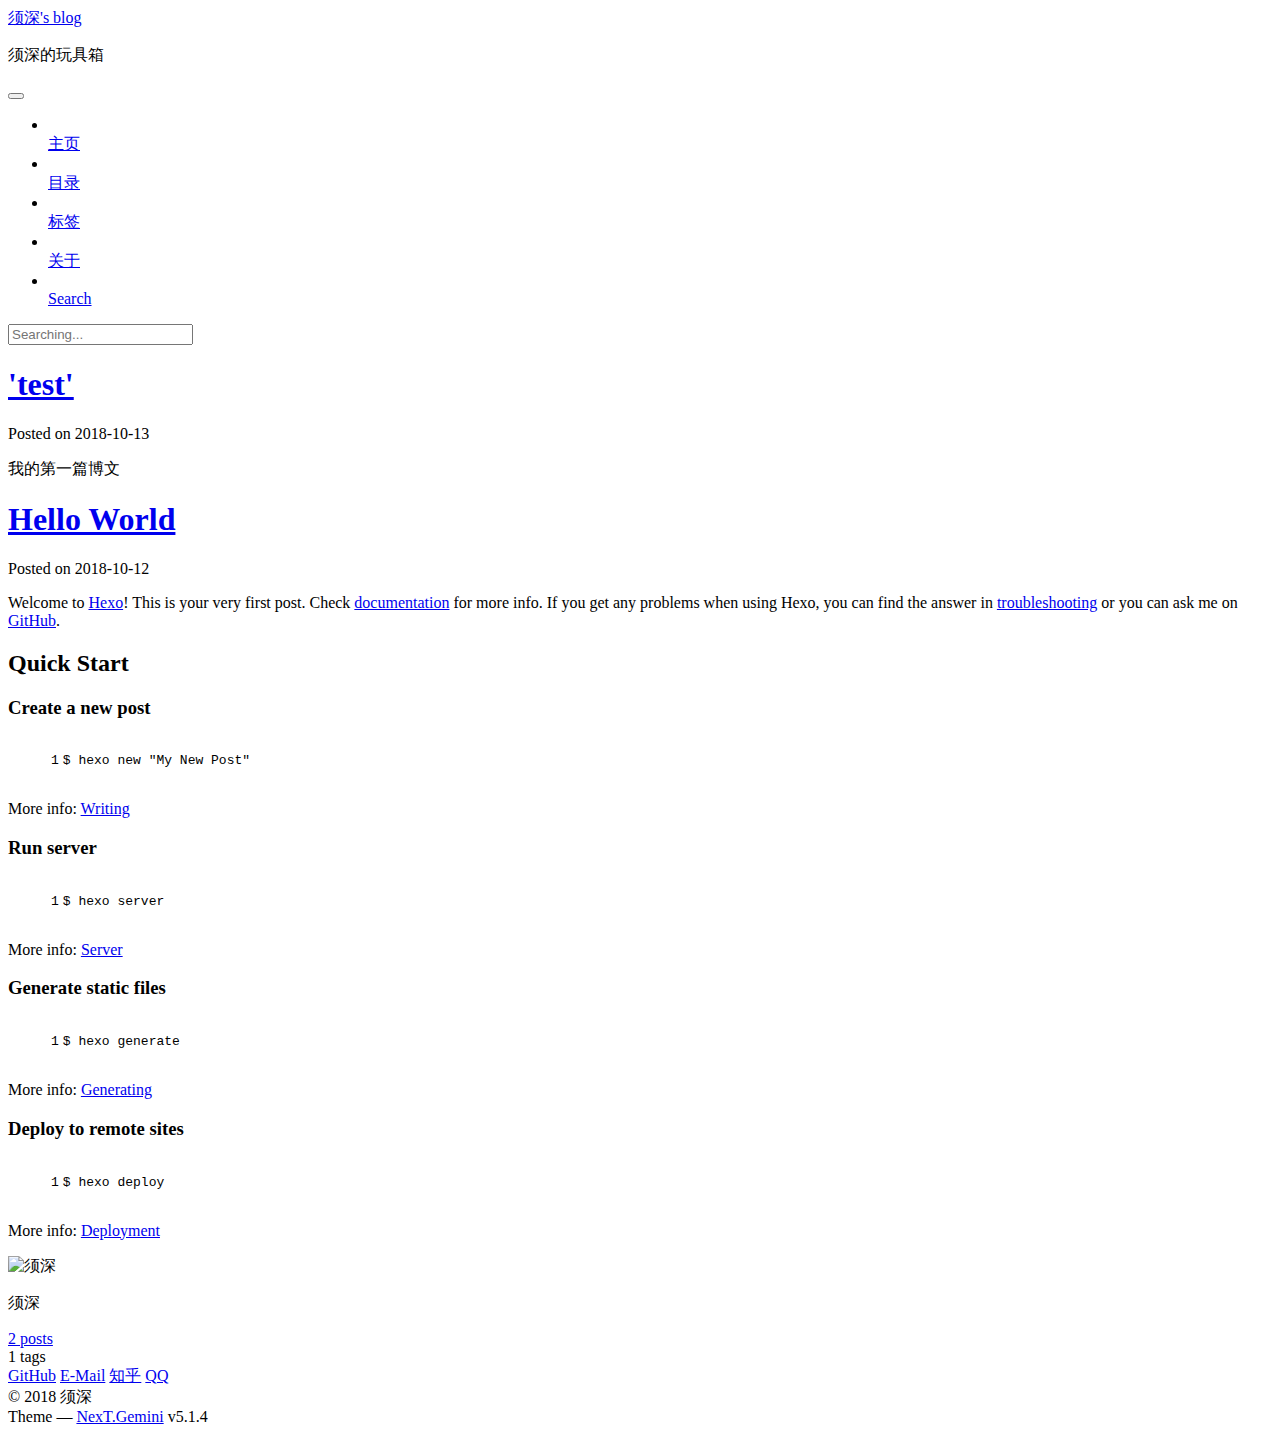
==== index.html @ 836e2ad8 "Site updated: 2018-10-13 18:03:42" ====
<!DOCTYPE html>



  


<html class="theme-next gemini use-motion" lang="">
<head>
  <meta charset="UTF-8"/>
<meta http-equiv="X-UA-Compatible" content="IE=edge" />
<meta name="viewport" content="width=device-width, initial-scale=1, maximum-scale=1"/>
<meta name="theme-color" content="#222">









<meta http-equiv="Cache-Control" content="no-transform" />
<meta http-equiv="Cache-Control" content="no-siteapp" />
















  
  
  <link href=":/xushen's blog/lib/fancybox/source/jquery.fancybox.css?v=2.1.5" rel="stylesheet" type="text/css" />







<link href=":/xushen's blog/lib/font-awesome/css/font-awesome.min.css?v=4.6.2" rel="stylesheet" type="text/css" />

<link href=":/xushen's blog/css/main.css?v=5.1.4" rel="stylesheet" type="text/css" />


  <link rel="apple-touch-icon" sizes="180x180" href=":/xushen's blog/images/apple-touch-icon-next.png?v=5.1.4">


  <link rel="icon" type="image/png" sizes="32x32" href=":/xushen's blog/images/favicon-32x32-next.png?v=5.1.4">


  <link rel="icon" type="image/png" sizes="16x16" href=":/xushen's blog/images/favicon-16x16-next.png?v=5.1.4">


  <link rel="mask-icon" href=":/xushen's blog/images/logo.svg?v=5.1.4" color="#222">





  <meta name="keywords" content="Hexo, NexT" />










<meta property="og:type" content="website">
<meta property="og:title" content="须深&#39;s blog">
<meta property="og:url" content="http://yoursite.com/index.html">
<meta property="og:site_name" content="须深&#39;s blog">
<meta property="og:locale" content="default">
<meta name="twitter:card" content="summary">
<meta name="twitter:title" content="须深&#39;s blog">



<script type="text/javascript" id="hexo.configurations">
  var NexT = window.NexT || {};
  var CONFIG = {
    root: ':/xushen's blog/',
    scheme: 'Gemini',
    version: '5.1.4',
    sidebar: {"position":"left","display":"post","offset":12,"b2t":false,"scrollpercent":false,"onmobile":false},
    fancybox: true,
    tabs: true,
    motion: {"enable":true,"async":false,"transition":{"post_block":"fadeIn","post_header":"slideDownIn","post_body":"slideDownIn","coll_header":"slideLeftIn","sidebar":"slideUpIn"}},
    duoshuo: {
      userId: '0',
      author: 'Author'
    },
    algolia: {
      applicationID: '',
      apiKey: '',
      indexName: '',
      hits: {"per_page":10},
      labels: {"input_placeholder":"Search for Posts","hits_empty":"We didn't find any results for the search: ${query}","hits_stats":"${hits} results found in ${time} ms"}
    }
  };
</script>



  <link rel="canonical" href="http://yoursite.com/"/>





  <title>须深's blog</title>
  








</head>

<body itemscope itemtype="http://schema.org/WebPage" lang="default">

  
  
    
  

  <div class="container sidebar-position-left 
  page-home">
    <div class="headband"></div>

    <header id="header" class="header" itemscope itemtype="http://schema.org/WPHeader">
      <div class="header-inner"><div class="site-brand-wrapper">
  <div class="site-meta ">
    

    <div class="custom-logo-site-title">
      <a href=":/xushen's blog/"  class="brand" rel="start">
        <span class="logo-line-before"><i></i></span>
        <span class="site-title">须深's blog</span>
        <span class="logo-line-after"><i></i></span>
      </a>
    </div>
      
        <p class="site-subtitle">须深的玩具箱</p>
      
  </div>

  <div class="site-nav-toggle">
    <button>
      <span class="btn-bar"></span>
      <span class="btn-bar"></span>
      <span class="btn-bar"></span>
    </button>
  </div>
</div>

<nav class="site-nav">
  

  
    <ul id="menu" class="menu">
      
        
        <li class="menu-item menu-item-主页">
          <a href=":/xushen's blog/" rel="section">
            
              <i class="menu-item-icon fa fa-fw fa-home"></i> <br />
            
            主页
          </a>
        </li>
      
        
        <li class="menu-item menu-item-目录">
          <a href=":/xushen's blog/categories/" rel="section">
            
              <i class="menu-item-icon fa fa-fw fa-th"></i> <br />
            
            目录
          </a>
        </li>
      
        
        <li class="menu-item menu-item-标签">
          <a href=":/xushen's blog/tags/" rel="section">
            
              <i class="menu-item-icon fa fa-fw fa-tags"></i> <br />
            
            标签
          </a>
        </li>
      
        
        <li class="menu-item menu-item-关于">
          <a href=":/xushen's blog/about/" rel="section">
            
              <i class="menu-item-icon fa fa-fw fa-user"></i> <br />
            
            关于
          </a>
        </li>
      

      
        <li class="menu-item menu-item-search">
          
            <a href="javascript:;" class="popup-trigger">
          
            
              <i class="menu-item-icon fa fa-search fa-fw"></i> <br />
            
            Search
          </a>
        </li>
      
    </ul>
  

  
    <div class="site-search">
      
  <div class="popup search-popup local-search-popup">
  <div class="local-search-header clearfix">
    <span class="search-icon">
      <i class="fa fa-search"></i>
    </span>
    <span class="popup-btn-close">
      <i class="fa fa-times-circle"></i>
    </span>
    <div class="local-search-input-wrapper">
      <input autocomplete="off"
             placeholder="Searching..." spellcheck="false"
             type="text" id="local-search-input">
    </div>
  </div>
  <div id="local-search-result"></div>
</div>



    </div>
  
</nav>



 </div>
    </header>

    <main id="main" class="main">
      <div class="main-inner">
        <div class="content-wrap">
          <div id="content" class="content">
            
  <section id="posts" class="posts-expand">
    
      

  

  
  
  

  <article class="post post-type-normal" itemscope itemtype="http://schema.org/Article">
  
  
  
  <div class="post-block">
    <link itemprop="mainEntityOfPage" href="http://yoursite.com:/xushen's blog/2018/10/13/test/">

    <span hidden itemprop="author" itemscope itemtype="http://schema.org/Person">
      <meta itemprop="name" content="须深">
      <meta itemprop="description" content="">
      <meta itemprop="image" content=":/xushen's blog/images/xushen.jpg">
    </span>

    <span hidden itemprop="publisher" itemscope itemtype="http://schema.org/Organization">
      <meta itemprop="name" content="须深's blog">
    </span>

    
      <header class="post-header">

        
        
          <h1 class="post-title" itemprop="name headline">
                
                <a class="post-title-link" href=":/xushen's blog/2018/10/13/test/" itemprop="url">'test'</a></h1>
        

        <div class="post-meta">
          <span class="post-time">
            
              <span class="post-meta-item-icon">
                <i class="fa fa-calendar-o"></i>
              </span>
              
                <span class="post-meta-item-text">Posted on</span>
              
              <time title="Post created" itemprop="dateCreated datePublished" datetime="2018-10-13T17:13:01+08:00">
                2018-10-13
              </time>
            

            

            
          </span>

          

          
            
          

          
          

          

          

          

        </div>
      </header>
    

    
    
    
    <div class="post-body" itemprop="articleBody">

      
      

      
        
          
            <p>   我的第一篇博文</p>

          
        
      
    </div>
    
    
    

    

    

    

    <footer class="post-footer">
      

      

      

      
      
        <div class="post-eof"></div>
      
    </footer>
  </div>
  
  
  
  </article>


    
      

  

  
  
  

  <article class="post post-type-normal" itemscope itemtype="http://schema.org/Article">
  
  
  
  <div class="post-block">
    <link itemprop="mainEntityOfPage" href="http://yoursite.com:/xushen's blog/2018/10/12/hello-world/">

    <span hidden itemprop="author" itemscope itemtype="http://schema.org/Person">
      <meta itemprop="name" content="须深">
      <meta itemprop="description" content="">
      <meta itemprop="image" content=":/xushen's blog/images/xushen.jpg">
    </span>

    <span hidden itemprop="publisher" itemscope itemtype="http://schema.org/Organization">
      <meta itemprop="name" content="须深's blog">
    </span>

    
      <header class="post-header">

        
        
          <h1 class="post-title" itemprop="name headline">
                
                <a class="post-title-link" href=":/xushen's blog/2018/10/12/hello-world/" itemprop="url">Hello World</a></h1>
        

        <div class="post-meta">
          <span class="post-time">
            
              <span class="post-meta-item-icon">
                <i class="fa fa-calendar-o"></i>
              </span>
              
                <span class="post-meta-item-text">Posted on</span>
              
              <time title="Post created" itemprop="dateCreated datePublished" datetime="2018-10-12T22:25:03+08:00">
                2018-10-12
              </time>
            

            

            
          </span>

          

          
            
          

          
          

          

          

          

        </div>
      </header>
    

    
    
    
    <div class="post-body" itemprop="articleBody">

      
      

      
        
          
            <p>Welcome to <a href="https://hexo.io/" target="_blank" rel="noopener">Hexo</a>! This is your very first post. Check <a href="https://hexo.io/docs/" target="_blank" rel="noopener">documentation</a> for more info. If you get any problems when using Hexo, you can find the answer in <a href="https://hexo.io/docs/troubleshooting.html" target="_blank" rel="noopener">troubleshooting</a> or you can ask me on <a href="https://github.com/hexojs/hexo/issues" target="_blank" rel="noopener">GitHub</a>.</p>
<h2 id="Quick-Start"><a href="#Quick-Start" class="headerlink" title="Quick Start"></a>Quick Start</h2><h3 id="Create-a-new-post"><a href="#Create-a-new-post" class="headerlink" title="Create a new post"></a>Create a new post</h3><figure class="highlight bash"><table><tr><td class="gutter"><pre><span class="line">1</span><br></pre></td><td class="code"><pre><span class="line">$ hexo new <span class="string">"My New Post"</span></span><br></pre></td></tr></table></figure>
<p>More info: <a href="https://hexo.io/docs/writing.html" target="_blank" rel="noopener">Writing</a></p>
<h3 id="Run-server"><a href="#Run-server" class="headerlink" title="Run server"></a>Run server</h3><figure class="highlight bash"><table><tr><td class="gutter"><pre><span class="line">1</span><br></pre></td><td class="code"><pre><span class="line">$ hexo server</span><br></pre></td></tr></table></figure>
<p>More info: <a href="https://hexo.io/docs/server.html" target="_blank" rel="noopener">Server</a></p>
<h3 id="Generate-static-files"><a href="#Generate-static-files" class="headerlink" title="Generate static files"></a>Generate static files</h3><figure class="highlight bash"><table><tr><td class="gutter"><pre><span class="line">1</span><br></pre></td><td class="code"><pre><span class="line">$ hexo generate</span><br></pre></td></tr></table></figure>
<p>More info: <a href="https://hexo.io/docs/generating.html" target="_blank" rel="noopener">Generating</a></p>
<h3 id="Deploy-to-remote-sites"><a href="#Deploy-to-remote-sites" class="headerlink" title="Deploy to remote sites"></a>Deploy to remote sites</h3><figure class="highlight bash"><table><tr><td class="gutter"><pre><span class="line">1</span><br></pre></td><td class="code"><pre><span class="line">$ hexo deploy</span><br></pre></td></tr></table></figure>
<p>More info: <a href="https://hexo.io/docs/deployment.html" target="_blank" rel="noopener">Deployment</a></p>

          
        
      
    </div>
    
    
    

    

    

    

    <footer class="post-footer">
      

      

      

      
      
        <div class="post-eof"></div>
      
    </footer>
  </div>
  
  
  
  </article>


    
  </section>

  


          </div>
          


          

        </div>
        
          
  
  <div class="sidebar-toggle">
    <div class="sidebar-toggle-line-wrap">
      <span class="sidebar-toggle-line sidebar-toggle-line-first"></span>
      <span class="sidebar-toggle-line sidebar-toggle-line-middle"></span>
      <span class="sidebar-toggle-line sidebar-toggle-line-last"></span>
    </div>
  </div>

  <aside id="sidebar" class="sidebar">
    
    <div class="sidebar-inner">

      

      

      <section class="site-overview-wrap sidebar-panel sidebar-panel-active">
        <div class="site-overview">
          <div class="site-author motion-element" itemprop="author" itemscope itemtype="http://schema.org/Person">
            
              <img class="site-author-image" itemprop="image"
                src=":/xushen's blog/images/xushen.jpg"
                alt="须深" />
            
              <p class="site-author-name" itemprop="name">须深</p>
              <p class="site-description motion-element" itemprop="description"></p>
          </div>

          <nav class="site-state motion-element">

            
              <div class="site-state-item site-state-posts">
              
                <a href=":/xushen's blog/archives">
              
                  <span class="site-state-item-count">2</span>
                  <span class="site-state-item-name">posts</span>
                </a>
              </div>
            

            

            
              
              
              <div class="site-state-item site-state-tags">
                
                  <span class="site-state-item-count">1</span>
                  <span class="site-state-item-name">tags</span>
                
              </div>
            

          </nav>

          

          
            <div class="links-of-author motion-element">
                
                  <span class="links-of-author-item">
                    <a href="https://github.com/xushen7squ" target="_blank" title="GitHub">
                      
                        <i class="fa fa-fw fa-github"></i>GitHub</a>
                  </span>
                
                  <span class="links-of-author-item">
                    <a href="mailto:xushen0425@outlook.com" target="_blank" title="E-Mail">
                      
                        <i class="fa fa-fw fa-envelope"></i>E-Mail</a>
                  </span>
                
                  <span class="links-of-author-item">
                    <a href="https://www.zhihu.com" target="_blank" title="知乎">
                      
                        <i class="fa fa-fw fa-globe"></i>知乎</a>
                  </span>
                
                  <span class="links-of-author-item">
                    <a href="undefined" target="_blank" title="QQ">
                      
                        <i class="fa fa-fw fa-globe"></i>QQ</a>
                  </span>
                
            </div>
          

          
          

          
          

          

        </div>
      </section>

      

      

    </div>
  </aside>


        
      </div>
    </main>

    <footer id="footer" class="footer">
      <div class="footer-inner">
        <div class="copyright">&copy; <span itemprop="copyrightYear">2018</span>
  <span class="with-love">
    <i class="fa fa-user"></i>
  </span>
  <span class="author" itemprop="copyrightHolder">须深</span>

  
</div>






  <div class="theme-info">Theme &mdash; <a class="theme-link" target="_blank" href="https://github.com/iissnan/hexo-theme-next">NexT.Gemini</a> v5.1.4</div>




        







        
      </div>
    </footer>

    
      <div class="back-to-top">
        <i class="fa fa-arrow-up"></i>
        
      </div>
    

    

  </div>

  

<script type="text/javascript">
  if (Object.prototype.toString.call(window.Promise) !== '[object Function]') {
    window.Promise = null;
  }
</script>









  












  
  
    <script type="text/javascript" src=":/xushen's blog/lib/jquery/index.js?v=2.1.3"></script>
  

  
  
    <script type="text/javascript" src=":/xushen's blog/lib/fastclick/lib/fastclick.min.js?v=1.0.6"></script>
  

  
  
    <script type="text/javascript" src=":/xushen's blog/lib/jquery_lazyload/jquery.lazyload.js?v=1.9.7"></script>
  

  
  
    <script type="text/javascript" src=":/xushen's blog/lib/velocity/velocity.min.js?v=1.2.1"></script>
  

  
  
    <script type="text/javascript" src=":/xushen's blog/lib/velocity/velocity.ui.min.js?v=1.2.1"></script>
  

  
  
    <script type="text/javascript" src=":/xushen's blog/lib/fancybox/source/jquery.fancybox.pack.js?v=2.1.5"></script>
  


  


  <script type="text/javascript" src=":/xushen's blog/js/src/utils.js?v=5.1.4"></script>

  <script type="text/javascript" src=":/xushen's blog/js/src/motion.js?v=5.1.4"></script>



  
  


  <script type="text/javascript" src=":/xushen's blog/js/src/affix.js?v=5.1.4"></script>

  <script type="text/javascript" src=":/xushen's blog/js/src/schemes/pisces.js?v=5.1.4"></script>



  

  


  <script type="text/javascript" src=":/xushen's blog/js/src/bootstrap.js?v=5.1.4"></script>



  


  




	





  





  







<!-- LOCAL: You can save these files to your site and update links -->
    
        
        <link rel="stylesheet" href="https://aimingoo.github.io/gitmint/style/default.css">
        <script src="https://aimingoo.github.io/gitmint/dist/gitmint.browser.js"></script>
    
<!-- END LOCAL -->

    

    







  

  <script type="text/javascript">
    // Popup Window;
    var isfetched = false;
    var isXml = true;
    // Search DB path;
    var search_path = "search.xml";
    if (search_path.length === 0) {
      search_path = "search.xml";
    } else if (/json$/i.test(search_path)) {
      isXml = false;
    }
    var path = ":/xushen's blog/" + search_path;
    // monitor main search box;

    var onPopupClose = function (e) {
      $('.popup').hide();
      $('#local-search-input').val('');
      $('.search-result-list').remove();
      $('#no-result').remove();
      $(".local-search-pop-overlay").remove();
      $('body').css('overflow', '');
    }

    function proceedsearch() {
      $("body")
        .append('<div class="search-popup-overlay local-search-pop-overlay"></div>')
        .css('overflow', 'hidden');
      $('.search-popup-overlay').click(onPopupClose);
      $('.popup').toggle();
      var $localSearchInput = $('#local-search-input');
      $localSearchInput.attr("autocapitalize", "none");
      $localSearchInput.attr("autocorrect", "off");
      $localSearchInput.focus();
    }

    // search function;
    var searchFunc = function(path, search_id, content_id) {
      'use strict';

      // start loading animation
      $("body")
        .append('<div class="search-popup-overlay local-search-pop-overlay">' +
          '<div id="search-loading-icon">' +
          '<i class="fa fa-spinner fa-pulse fa-5x fa-fw"></i>' +
          '</div>' +
          '</div>')
        .css('overflow', 'hidden');
      $("#search-loading-icon").css('margin', '20% auto 0 auto').css('text-align', 'center');

      $.ajax({
        url: path,
        dataType: isXml ? "xml" : "json",
        async: true,
        success: function(res) {
          // get the contents from search data
          isfetched = true;
          $('.popup').detach().appendTo('.header-inner');
          var datas = isXml ? $("entry", res).map(function() {
            return {
              title: $("title", this).text(),
              content: $("content",this).text(),
              url: $("url" , this).text()
            };
          }).get() : res;
          var input = document.getElementById(search_id);
          var resultContent = document.getElementById(content_id);
          var inputEventFunction = function() {
            var searchText = input.value.trim().toLowerCase();
            var keywords = searchText.split(/[\s\-]+/);
            if (keywords.length > 1) {
              keywords.push(searchText);
            }
            var resultItems = [];
            if (searchText.length > 0) {
              // perform local searching
              datas.forEach(function(data) {
                var isMatch = false;
                var hitCount = 0;
                var searchTextCount = 0;
                var title = data.title.trim();
                var titleInLowerCase = title.toLowerCase();
                var content = data.content.trim().replace(/<[^>]+>/g,"");
                var contentInLowerCase = content.toLowerCase();
                var articleUrl = decodeURIComponent(data.url);
                var indexOfTitle = [];
                var indexOfContent = [];
                // only match articles with not empty titles
                if(title != '') {
                  keywords.forEach(function(keyword) {
                    function getIndexByWord(word, text, caseSensitive) {
                      var wordLen = word.length;
                      if (wordLen === 0) {
                        return [];
                      }
                      var startPosition = 0, position = [], index = [];
                      if (!caseSensitive) {
                        text = text.toLowerCase();
                        word = word.toLowerCase();
                      }
                      while ((position = text.indexOf(word, startPosition)) > -1) {
                        index.push({position: position, word: word});
                        startPosition = position + wordLen;
                      }
                      return index;
                    }

                    indexOfTitle = indexOfTitle.concat(getIndexByWord(keyword, titleInLowerCase, false));
                    indexOfContent = indexOfContent.concat(getIndexByWord(keyword, contentInLowerCase, false));
                  });
                  if (indexOfTitle.length > 0 || indexOfContent.length > 0) {
                    isMatch = true;
                    hitCount = indexOfTitle.length + indexOfContent.length;
                  }
                }

                // show search results

                if (isMatch) {
                  // sort index by position of keyword

                  [indexOfTitle, indexOfContent].forEach(function (index) {
                    index.sort(function (itemLeft, itemRight) {
                      if (itemRight.position !== itemLeft.position) {
                        return itemRight.position - itemLeft.position;
                      } else {
                        return itemLeft.word.length - itemRight.word.length;
                      }
                    });
                  });

                  // merge hits into slices

                  function mergeIntoSlice(text, start, end, index) {
                    var item = index[index.length - 1];
                    var position = item.position;
                    var word = item.word;
                    var hits = [];
                    var searchTextCountInSlice = 0;
                    while (position + word.length <= end && index.length != 0) {
                      if (word === searchText) {
                        searchTextCountInSlice++;
                      }
                      hits.push({position: position, length: word.length});
                      var wordEnd = position + word.length;

                      // move to next position of hit

                      index.pop();
                      while (index.length != 0) {
                        item = index[index.length - 1];
                        position = item.position;
                        word = item.word;
                        if (wordEnd > position) {
                          index.pop();
                        } else {
                          break;
                        }
                      }
                    }
                    searchTextCount += searchTextCountInSlice;
                    return {
                      hits: hits,
                      start: start,
                      end: end,
                      searchTextCount: searchTextCountInSlice
                    };
                  }

                  var slicesOfTitle = [];
                  if (indexOfTitle.length != 0) {
                    slicesOfTitle.push(mergeIntoSlice(title, 0, title.length, indexOfTitle));
                  }

                  var slicesOfContent = [];
                  while (indexOfContent.length != 0) {
                    var item = indexOfContent[indexOfContent.length - 1];
                    var position = item.position;
                    var word = item.word;
                    // cut out 100 characters
                    var start = position - 20;
                    var end = position + 80;
                    if(start < 0){
                      start = 0;
                    }
                    if (end < position + word.length) {
                      end = position + word.length;
                    }
                    if(end > content.length){
                      end = content.length;
                    }
                    slicesOfContent.push(mergeIntoSlice(content, start, end, indexOfContent));
                  }

                  // sort slices in content by search text's count and hits' count

                  slicesOfContent.sort(function (sliceLeft, sliceRight) {
                    if (sliceLeft.searchTextCount !== sliceRight.searchTextCount) {
                      return sliceRight.searchTextCount - sliceLeft.searchTextCount;
                    } else if (sliceLeft.hits.length !== sliceRight.hits.length) {
                      return sliceRight.hits.length - sliceLeft.hits.length;
                    } else {
                      return sliceLeft.start - sliceRight.start;
                    }
                  });

                  // select top N slices in content

                  var upperBound = parseInt('');
                  if (upperBound >= 0) {
                    slicesOfContent = slicesOfContent.slice(0, upperBound);
                  }

                  // highlight title and content

                  function highlightKeyword(text, slice) {
                    var result = '';
                    var prevEnd = slice.start;
                    slice.hits.forEach(function (hit) {
                      result += text.substring(prevEnd, hit.position);
                      var end = hit.position + hit.length;
                      result += '<b class="search-keyword">' + text.substring(hit.position, end) + '</b>';
                      prevEnd = end;
                    });
                    result += text.substring(prevEnd, slice.end);
                    return result;
                  }

                  var resultItem = '';

                  if (slicesOfTitle.length != 0) {
                    resultItem += "<li><a href='" + articleUrl + "' class='search-result-title'>" + highlightKeyword(title, slicesOfTitle[0]) + "</a>";
                  } else {
                    resultItem += "<li><a href='" + articleUrl + "' class='search-result-title'>" + title + "</a>";
                  }

                  slicesOfContent.forEach(function (slice) {
                    resultItem += "<a href='" + articleUrl + "'>" +
                      "<p class=\"search-result\">" + highlightKeyword(content, slice) +
                      "...</p>" + "</a>";
                  });

                  resultItem += "</li>";
                  resultItems.push({
                    item: resultItem,
                    searchTextCount: searchTextCount,
                    hitCount: hitCount,
                    id: resultItems.length
                  });
                }
              })
            };
            if (keywords.length === 1 && keywords[0] === "") {
              resultContent.innerHTML = '<div id="no-result"><i class="fa fa-search fa-5x" /></div>'
            } else if (resultItems.length === 0) {
              resultContent.innerHTML = '<div id="no-result"><i class="fa fa-frown-o fa-5x" /></div>'
            } else {
              resultItems.sort(function (resultLeft, resultRight) {
                if (resultLeft.searchTextCount !== resultRight.searchTextCount) {
                  return resultRight.searchTextCount - resultLeft.searchTextCount;
                } else if (resultLeft.hitCount !== resultRight.hitCount) {
                  return resultRight.hitCount - resultLeft.hitCount;
                } else {
                  return resultRight.id - resultLeft.id;
                }
              });
              var searchResultList = '<ul class=\"search-result-list\">';
              resultItems.forEach(function (result) {
                searchResultList += result.item;
              })
              searchResultList += "</ul>";
              resultContent.innerHTML = searchResultList;
            }
          }

          if ('auto' === '') {
            input.addEventListener('input', inputEventFunction);
          } else {
            $('.search-icon').click(inputEventFunction);
            input.addEventListener('keypress', function (event) {
              if (event.keyCode === 13) {
                inputEventFunction();
              }
            });
          }

          // remove loading animation
          $(".local-search-pop-overlay").remove();
          $('body').css('overflow', '');

          proceedsearch();
        }
      });
    }

    // handle and trigger popup window;
    $('.popup-trigger').click(function(e) {
      e.stopPropagation();
      if (isfetched === false) {
        searchFunc(path, 'local-search-input', 'local-search-result');
      } else {
        proceedsearch();
      };
    });

    $('.popup-btn-close').click(onPopupClose);
    $('.popup').click(function(e){
      e.stopPropagation();
    });
    $(document).on('keyup', function (event) {
      var shouldDismissSearchPopup = event.which === 27 &&
        $('.search-popup').is(':visible');
      if (shouldDismissSearchPopup) {
        onPopupClose();
      }
    });
  </script>





  

  

  

  
  

  

  

  

</body>
</html>
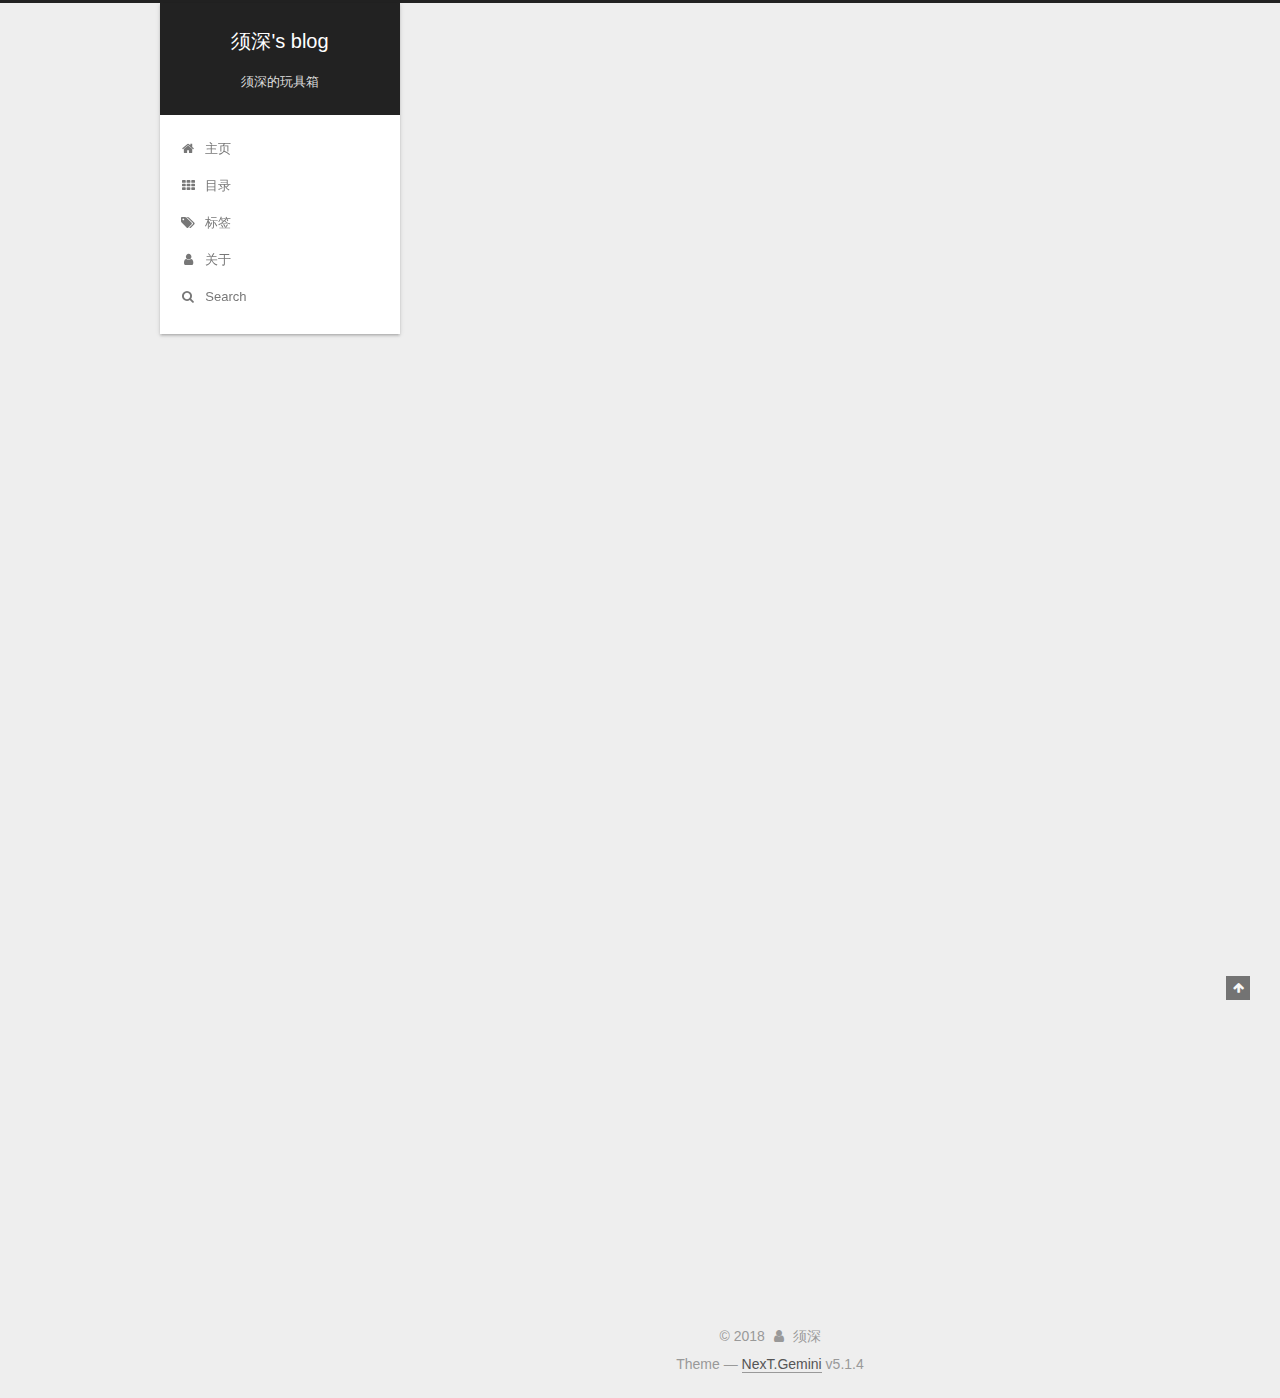
==== commit b985a019: "Site updated: 2018-10-13 18:10:21" ====
--- a/index.html
+++ b/index.html
@@ -40,29 +40,29 @@
 
   
   
-  <link href=":/xushen's blog/lib/fancybox/source/jquery.fancybox.css?v=2.1.5" rel="stylesheet" type="text/css" />
-
-
-
-
-
-
-
-<link href=":/xushen's blog/lib/font-awesome/css/font-awesome.min.css?v=4.6.2" rel="stylesheet" type="text/css" />
-
-<link href=":/xushen's blog/css/main.css?v=5.1.4" rel="stylesheet" type="text/css" />
-
-
-  <link rel="apple-touch-icon" sizes="180x180" href=":/xushen's blog/images/apple-touch-icon-next.png?v=5.1.4">
-
-
-  <link rel="icon" type="image/png" sizes="32x32" href=":/xushen's blog/images/favicon-32x32-next.png?v=5.1.4">
-
-
-  <link rel="icon" type="image/png" sizes="16x16" href=":/xushen's blog/images/favicon-16x16-next.png?v=5.1.4">
-
-
-  <link rel="mask-icon" href=":/xushen's blog/images/logo.svg?v=5.1.4" color="#222">
+  <link href="/lib/fancybox/source/jquery.fancybox.css?v=2.1.5" rel="stylesheet" type="text/css" />
+
+
+
+
+
+
+
+<link href="/lib/font-awesome/css/font-awesome.min.css?v=4.6.2" rel="stylesheet" type="text/css" />
+
+<link href="/css/main.css?v=5.1.4" rel="stylesheet" type="text/css" />
+
+
+  <link rel="apple-touch-icon" sizes="180x180" href="/images/apple-touch-icon-next.png?v=5.1.4">
+
+
+  <link rel="icon" type="image/png" sizes="32x32" href="/images/favicon-32x32-next.png?v=5.1.4">
+
+
+  <link rel="icon" type="image/png" sizes="16x16" href="/images/favicon-16x16-next.png?v=5.1.4">
+
+
+  <link rel="mask-icon" href="/images/logo.svg?v=5.1.4" color="#222">
 
 
 
@@ -81,7 +81,7 @@
 
 <meta property="og:type" content="website">
 <meta property="og:title" content="须深&#39;s blog">
-<meta property="og:url" content="http://yoursite.com/index.html">
+<meta property="og:url" content="https://xushen7squ.github.io/xushen7squ.github.me/index.html">
 <meta property="og:site_name" content="须深&#39;s blog">
 <meta property="og:locale" content="default">
 <meta name="twitter:card" content="summary">
@@ -92,7 +92,7 @@
 <script type="text/javascript" id="hexo.configurations">
   var NexT = window.NexT || {};
   var CONFIG = {
-    root: ':/xushen's blog/',
+    root: '/',
     scheme: 'Gemini',
     version: '5.1.4',
     sidebar: {"position":"left","display":"post","offset":12,"b2t":false,"scrollpercent":false,"onmobile":false},
@@ -115,7 +115,7 @@
 
 
 
-  <link rel="canonical" href="http://yoursite.com/"/>
+  <link rel="canonical" href="https://xushen7squ.github.io/xushen7squ.github.me/"/>
 
 
 
@@ -150,7 +150,7 @@
     
 
     <div class="custom-logo-site-title">
-      <a href=":/xushen's blog/"  class="brand" rel="start">
+      <a href="/"  class="brand" rel="start">
         <span class="logo-line-before"><i></i></span>
         <span class="site-title">须深's blog</span>
         <span class="logo-line-after"><i></i></span>
@@ -178,7 +178,7 @@
       
         
         <li class="menu-item menu-item-主页">
-          <a href=":/xushen's blog/" rel="section">
+          <a href="/" rel="section">
             
               <i class="menu-item-icon fa fa-fw fa-home"></i> <br />
             
@@ -188,7 +188,7 @@
       
         
         <li class="menu-item menu-item-目录">
-          <a href=":/xushen's blog/categories/" rel="section">
+          <a href="/categories/" rel="section">
             
               <i class="menu-item-icon fa fa-fw fa-th"></i> <br />
             
@@ -198,7 +198,7 @@
       
         
         <li class="menu-item menu-item-标签">
-          <a href=":/xushen's blog/tags/" rel="section">
+          <a href="/tags/" rel="section">
             
               <i class="menu-item-icon fa fa-fw fa-tags"></i> <br />
             
@@ -208,7 +208,7 @@
       
         
         <li class="menu-item menu-item-关于">
-          <a href=":/xushen's blog/about/" rel="section">
+          <a href="/about/" rel="section">
             
               <i class="menu-item-icon fa fa-fw fa-user"></i> <br />
             
@@ -283,12 +283,12 @@
   
   
   <div class="post-block">
-    <link itemprop="mainEntityOfPage" href="http://yoursite.com:/xushen's blog/2018/10/13/test/">
+    <link itemprop="mainEntityOfPage" href="https://xushen7squ.github.io/xushen7squ.github.me/2018/10/13/test/">
 
     <span hidden itemprop="author" itemscope itemtype="http://schema.org/Person">
       <meta itemprop="name" content="须深">
       <meta itemprop="description" content="">
-      <meta itemprop="image" content=":/xushen's blog/images/xushen.jpg">
+      <meta itemprop="image" content="/images/xushen.jpg">
     </span>
 
     <span hidden itemprop="publisher" itemscope itemtype="http://schema.org/Organization">
@@ -302,7 +302,7 @@
         
           <h1 class="post-title" itemprop="name headline">
                 
-                <a class="post-title-link" href=":/xushen's blog/2018/10/13/test/" itemprop="url">'test'</a></h1>
+                <a class="post-title-link" href="/2018/10/13/test/" itemprop="url">'test'</a></h1>
         
 
         <div class="post-meta">
@@ -403,12 +403,12 @@
   
   
   <div class="post-block">
-    <link itemprop="mainEntityOfPage" href="http://yoursite.com:/xushen's blog/2018/10/12/hello-world/">
+    <link itemprop="mainEntityOfPage" href="https://xushen7squ.github.io/xushen7squ.github.me/2018/10/12/hello-world/">
 
     <span hidden itemprop="author" itemscope itemtype="http://schema.org/Person">
       <meta itemprop="name" content="须深">
       <meta itemprop="description" content="">
-      <meta itemprop="image" content=":/xushen's blog/images/xushen.jpg">
+      <meta itemprop="image" content="/images/xushen.jpg">
     </span>
 
     <span hidden itemprop="publisher" itemscope itemtype="http://schema.org/Organization">
@@ -422,7 +422,7 @@
         
           <h1 class="post-title" itemprop="name headline">
                 
-                <a class="post-title-link" href=":/xushen's blog/2018/10/12/hello-world/" itemprop="url">Hello World</a></h1>
+                <a class="post-title-link" href="/2018/10/12/hello-world/" itemprop="url">Hello World</a></h1>
         
 
         <div class="post-meta">
@@ -554,7 +554,7 @@
           <div class="site-author motion-element" itemprop="author" itemscope itemtype="http://schema.org/Person">
             
               <img class="site-author-image" itemprop="image"
-                src=":/xushen's blog/images/xushen.jpg"
+                src="/images/xushen.jpg"
                 alt="须深" />
             
               <p class="site-author-name" itemprop="name">须深</p>
@@ -566,7 +566,7 @@
             
               <div class="site-state-item site-state-posts">
               
-                <a href=":/xushen's blog/archives">
+                <a href="/archives">
               
                   <span class="site-state-item-count">2</span>
                   <span class="site-state-item-name">posts</span>
@@ -719,60 +719,60 @@
 
   
   
-    <script type="text/javascript" src=":/xushen's blog/lib/jquery/index.js?v=2.1.3"></script>
-  
-
-  
-  
-    <script type="text/javascript" src=":/xushen's blog/lib/fastclick/lib/fastclick.min.js?v=1.0.6"></script>
-  
-
-  
-  
-    <script type="text/javascript" src=":/xushen's blog/lib/jquery_lazyload/jquery.lazyload.js?v=1.9.7"></script>
-  
-
-  
-  
-    <script type="text/javascript" src=":/xushen's blog/lib/velocity/velocity.min.js?v=1.2.1"></script>
-  
-
-  
-  
-    <script type="text/javascript" src=":/xushen's blog/lib/velocity/velocity.ui.min.js?v=1.2.1"></script>
-  
-
-  
-  
-    <script type="text/javascript" src=":/xushen's blog/lib/fancybox/source/jquery.fancybox.pack.js?v=2.1.5"></script>
-  
-
-
-  
-
-
-  <script type="text/javascript" src=":/xushen's blog/js/src/utils.js?v=5.1.4"></script>
-
-  <script type="text/javascript" src=":/xushen's blog/js/src/motion.js?v=5.1.4"></script>
-
-
-
-  
-  
-
-
-  <script type="text/javascript" src=":/xushen's blog/js/src/affix.js?v=5.1.4"></script>
-
-  <script type="text/javascript" src=":/xushen's blog/js/src/schemes/pisces.js?v=5.1.4"></script>
-
-
-
-  
-
-  
-
-
-  <script type="text/javascript" src=":/xushen's blog/js/src/bootstrap.js?v=5.1.4"></script>
+    <script type="text/javascript" src="/lib/jquery/index.js?v=2.1.3"></script>
+  
+
+  
+  
+    <script type="text/javascript" src="/lib/fastclick/lib/fastclick.min.js?v=1.0.6"></script>
+  
+
+  
+  
+    <script type="text/javascript" src="/lib/jquery_lazyload/jquery.lazyload.js?v=1.9.7"></script>
+  
+
+  
+  
+    <script type="text/javascript" src="/lib/velocity/velocity.min.js?v=1.2.1"></script>
+  
+
+  
+  
+    <script type="text/javascript" src="/lib/velocity/velocity.ui.min.js?v=1.2.1"></script>
+  
+
+  
+  
+    <script type="text/javascript" src="/lib/fancybox/source/jquery.fancybox.pack.js?v=2.1.5"></script>
+  
+
+
+  
+
+
+  <script type="text/javascript" src="/js/src/utils.js?v=5.1.4"></script>
+
+  <script type="text/javascript" src="/js/src/motion.js?v=5.1.4"></script>
+
+
+
+  
+  
+
+
+  <script type="text/javascript" src="/js/src/affix.js?v=5.1.4"></script>
+
+  <script type="text/javascript" src="/js/src/schemes/pisces.js?v=5.1.4"></script>
+
+
+
+  
+
+  
+
+
+  <script type="text/javascript" src="/js/src/bootstrap.js?v=5.1.4"></script>
 
 
 
@@ -835,7 +835,7 @@
     } else if (/json$/i.test(search_path)) {
       isXml = false;
     }
-    var path = ":/xushen's blog/" + search_path;
+    var path = "/" + search_path;
     // monitor main search box;
 
     var onPopupClose = function (e) {
--- a/css/main.css
+++ b/css/main.css
@@ -0,0 +1,3136 @@
+/* normalize.css v3.0.2 | MIT License | git.io/normalize */
+html {
+  font-family: sans-serif; /* 1 */
+  -ms-text-size-adjust: 100%; /* 2 */
+  -webkit-text-size-adjust: 100%; /* 2 */
+}
+body {
+  margin: 0;
+}
+article,
+aside,
+details,
+figcaption,
+figure,
+footer,
+header,
+hgroup,
+main,
+menu,
+nav,
+section,
+summary {
+  display: block;
+}
+audio,
+canvas,
+progress,
+video {
+  display: inline-block; /* 1 */
+  vertical-align: baseline; /* 2 */
+}
+audio:not([controls]) {
+  display: none;
+  height: 0;
+}
+[hidden],
+template {
+  display: none;
+}
+a {
+  background-color: transparent;
+}
+a:active,
+a:hover {
+  outline: 0;
+}
+abbr[title] {
+  border-bottom: 1px dotted;
+}
+b,
+strong {
+  font-weight: bold;
+}
+dfn {
+  font-style: italic;
+}
+h1 {
+  font-size: 2em;
+  margin: 0.67em 0;
+}
+mark {
+  background: #ff0;
+  color: #000;
+}
+small {
+  font-size: 80%;
+}
+sub,
+sup {
+  font-size: 75%;
+  line-height: 0;
+  position: relative;
+  vertical-align: baseline;
+}
+sup {
+  top: -0.5em;
+}
+sub {
+  bottom: -0.25em;
+}
+img {
+  border: 0;
+}
+svg:not(:root) {
+  overflow: hidden;
+}
+figure {
+  margin: 1em 40px;
+}
+hr {
+  -moz-box-sizing: content-box;
+  box-sizing: content-box;
+  height: 0;
+}
+pre {
+  overflow: auto;
+}
+code,
+kbd,
+pre,
+samp {
+  font-family: monospace, monospace;
+  font-size: 1em;
+}
+button,
+input,
+optgroup,
+select,
+textarea {
+  color: inherit; /* 1 */
+  font: inherit; /* 2 */
+  margin: 0; /* 3 */
+}
+button {
+  overflow: visible;
+}
+button,
+select {
+  text-transform: none;
+}
+button,
+html input[type="button"],
+input[type="reset"],
+input[type="submit"] {
+  -webkit-appearance: button; /* 2 */
+  cursor: pointer; /* 3 */
+}
+button[disabled],
+html input[disabled] {
+  cursor: default;
+}
+button::-moz-focus-inner,
+input::-moz-focus-inner {
+  border: 0;
+  padding: 0;
+}
+input {
+  line-height: normal;
+}
+input[type="checkbox"],
+input[type="radio"] {
+  box-sizing: border-box; /* 1 */
+  padding: 0; /* 2 */
+}
+input[type="number"]::-webkit-inner-spin-button,
+input[type="number"]::-webkit-outer-spin-button {
+  height: auto;
+}
+input[type="search"] {
+  -webkit-appearance: textfield; /* 1 */
+  -moz-box-sizing: content-box;
+  -webkit-box-sizing: content-box; /* 2 */
+  box-sizing: content-box;
+}
+input[type="search"]::-webkit-search-cancel-button,
+input[type="search"]::-webkit-search-decoration {
+  -webkit-appearance: none;
+}
+fieldset {
+  border: 1px solid #c0c0c0;
+  margin: 0 2px;
+  padding: 0.35em 0.625em 0.75em;
+}
+legend {
+  border: 0; /* 1 */
+  padding: 0; /* 2 */
+}
+textarea {
+  overflow: auto;
+}
+optgroup {
+  font-weight: bold;
+}
+table {
+  border-collapse: collapse;
+  border-spacing: 0;
+}
+td,
+th {
+  padding: 0;
+}
+::selection {
+  background: #262a30;
+  color: #fff;
+}
+body {
+  position: relative;
+  font-family: 'Lato', "PingFang SC", "Microsoft YaHei", sans-serif;
+  font-size: 14px;
+  line-height: 2;
+  color: #555;
+  background: #eee;
+}
+@media (max-width: 767px) {
+  body {
+    padding-right: 0 !important;
+  }
+}
+@media (min-width: 768px) and (max-width: 991px) {
+  body {
+    padding-right: 0 !important;
+  }
+}
+@media (min-width: 1600px) {
+  body {
+    font-size: 16px;
+  }
+}
+h1,
+h2,
+h3,
+h4,
+h5,
+h6 {
+  margin: 0;
+  padding: 0;
+  font-weight: bold;
+  line-height: 1.5;
+  font-family: 'Lato', "PingFang SC", "Microsoft YaHei", sans-serif;
+}
+h2,
+h3,
+h4,
+h5,
+h6 {
+  margin: 20px 0 15px;
+}
+h1 {
+  font-size: 22px;
+}
+@media (max-width: 767px) {
+  h1 {
+    font-size: 18px;
+  }
+}
+h2 {
+  font-size: 20px;
+}
+@media (max-width: 767px) {
+  h2 {
+    font-size: 16px;
+  }
+}
+h3 {
+  font-size: 18px;
+}
+@media (max-width: 767px) {
+  h3 {
+    font-size: 14px;
+  }
+}
+h4 {
+  font-size: 16px;
+}
+@media (max-width: 767px) {
+  h4 {
+    font-size: 12px;
+  }
+}
+h5 {
+  font-size: 14px;
+}
+@media (max-width: 767px) {
+  h5 {
+    font-size: 10px;
+  }
+}
+h6 {
+  font-size: 12px;
+}
+@media (max-width: 767px) {
+  h6 {
+    font-size: 8px;
+  }
+}
+p {
+  margin: 0 0 20px 0;
+}
+a {
+  color: #555;
+  text-decoration: none;
+  outline: none;
+  border-bottom: 1px solid #999;
+  word-wrap: break-word;
+}
+a:hover {
+  color: #222;
+  border-bottom-color: #222;
+}
+blockquote {
+  margin: 0;
+  padding: 0;
+}
+img {
+  display: block;
+  margin: auto;
+  max-width: 100%;
+  height: auto;
+}
+hr {
+  margin: 40px 0;
+  height: 3px;
+  border: none;
+  background-color: #ddd;
+  background-image: repeating-linear-gradient(-45deg, #fff, #fff 4px, transparent 4px, transparent 8px);
+}
+blockquote {
+  padding: 0 15px;
+  color: #666;
+  border-left: 4px solid #ddd;
+}
+blockquote cite::before {
+  content: "-";
+  padding: 0 5px;
+}
+dt {
+  font-weight: 700;
+}
+dd {
+  margin: 0;
+  padding: 0;
+}
+kbd {
+  border: 1px solid #ccc;
+  border-radius: 0.2em;
+  box-shadow: 0.1em 0.1em 0.2em rgba(0,0,0,0.1);
+  background-color: #f9f9f9;
+  font-family: inherit;
+  background-image: -webkit-linear-gradient(top, #eee, #fff, #eee);
+  padding: 0.1em 0.3em;
+  white-space: nowrap;
+}
+.text-left {
+  text-align: left;
+}
+.text-center {
+  text-align: center;
+}
+.text-right {
+  text-align: right;
+}
+.text-justify {
+  text-align: justify;
+}
+.text-nowrap {
+  white-space: nowrap;
+}
+.text-lowercase {
+  text-transform: lowercase;
+}
+.text-uppercase {
+  text-transform: uppercase;
+}
+.text-capitalize {
+  text-transform: capitalize;
+}
+.center-block {
+  display: block;
+  margin-left: auto;
+  margin-right: auto;
+}
+.clearfix:before,
+.clearfix:after {
+  content: " ";
+  display: table;
+}
+.clearfix:after {
+  clear: both;
+}
+.pullquote {
+  width: 45%;
+}
+.pullquote.left {
+  float: left;
+  margin-left: 5px;
+  margin-right: 10px;
+}
+.pullquote.right {
+  float: right;
+  margin-left: 10px;
+  margin-right: 5px;
+}
+.affix.affix.affix {
+  position: fixed;
+}
+.translation {
+  margin-top: -20px;
+  font-size: 14px;
+  color: #999;
+}
+.scrollbar-measure {
+  width: 100px;
+  height: 100px;
+  overflow: scroll;
+  position: absolute;
+  top: -9999px;
+}
+.use-motion .motion-element {
+  opacity: 0;
+}
+table {
+  margin: 20px 0;
+  width: 100%;
+  border-collapse: collapse;
+  border-spacing: 0;
+  border: 1px solid #ddd;
+  font-size: 14px;
+  table-layout: fixed;
+  word-wrap: break-all;
+}
+table>tbody>tr:nth-of-type(odd) {
+  background-color: #f9f9f9;
+}
+table>tbody>tr:hover {
+  background-color: #f5f5f5;
+}
+caption,
+th,
+td {
+  padding: 8px;
+  text-align: left;
+  vertical-align: middle;
+  font-weight: normal;
+}
+th,
+td {
+  border-bottom: 3px solid #ddd;
+  border-right: 1px solid #eee;
+}
+th {
+  padding-bottom: 10px;
+  font-weight: 700;
+}
+td {
+  border-bottom-width: 1px;
+}
+html,
+body {
+  height: 100%;
+}
+.container {
+  position: relative;
+  min-height: 100%;
+}
+.header-inner {
+  margin: 0 auto;
+  padding: 100px 0 70px;
+  width: calc(100% - 252px);
+}
+@media (min-width: 1600px) {
+  .container .header-inner {
+    width: 900px;
+  }
+}
+.main {
+  padding-bottom: 150px;
+}
+.main-inner {
+  margin: 0 auto;
+  width: calc(100% - 252px);
+}
+@media (min-width: 1600px) {
+  .container .main-inner {
+    width: 900px;
+  }
+}
+.footer {
+  position: absolute;
+  left: 0;
+  bottom: 0;
+  width: 100%;
+  min-height: 50px;
+}
+.footer-inner {
+  box-sizing: border-box;
+  margin: 20px auto;
+  width: calc(100% - 252px);
+}
+@media (min-width: 1600px) {
+  .container .footer-inner {
+    width: 900px;
+  }
+}
+pre,
+.highlight {
+  overflow: auto;
+  margin: 20px 0;
+  padding: 0;
+  font-size: 13px;
+  color: #4d4d4c;
+  background: #f7f7f7;
+  line-height: 1.6;
+}
+pre,
+code {
+  font-family: consolas, Menlo, "PingFang SC", "Microsoft YaHei", monospace;
+}
+code {
+  padding: 2px 4px;
+  word-wrap: break-word;
+  color: #555;
+  background: #eee;
+  border-radius: 3px;
+  font-size: 13px;
+}
+pre {
+  padding: 10px;
+}
+pre code {
+  padding: 0;
+  color: #4d4d4c;
+  background: none;
+  text-shadow: none;
+}
+.highlight {
+  border-radius: 1px;
+}
+.highlight pre {
+  border: none;
+  margin: 0;
+  padding: 10px 0;
+}
+.highlight table {
+  margin: 0;
+  width: auto;
+  border: none;
+}
+.highlight td {
+  border: none;
+  padding: 0;
+}
+.highlight figcaption {
+  font-size: 1em;
+  color: #4d4d4c;
+  line-height: 1em;
+  margin-bottom: 1em;
+}
+.highlight figcaption:before,
+.highlight figcaption:after {
+  content: " ";
+  display: table;
+}
+.highlight figcaption:after {
+  clear: both;
+}
+.highlight figcaption a {
+  float: right;
+  color: #4d4d4c;
+}
+.highlight figcaption a:hover {
+  border-bottom-color: #4d4d4c;
+}
+.highlight .gutter pre {
+  padding-left: 10px;
+  padding-right: 10px;
+  color: #869194;
+  text-align: right;
+  background-color: #eff2f3;
+}
+.highlight .code pre {
+  width: 100%;
+  padding-left: 10px;
+  padding-right: 10px;
+  background-color: #f7f7f7;
+}
+.highlight .line {
+  height: 20px;
+}
+.gutter {
+  -webkit-user-select: none;
+  -moz-user-select: none;
+  -ms-user-select: none;
+  user-select: none;
+}
+.gist table {
+  width: auto;
+}
+.gist table td {
+  border: none;
+}
+pre .deletion {
+  background: #fdd;
+}
+pre .addition {
+  background: #dfd;
+}
+pre .meta {
+  color: #8959a8;
+}
+pre .comment {
+  color: #8e908c;
+}
+pre .variable,
+pre .attribute,
+pre .tag,
+pre .regexp,
+pre .ruby .constant,
+pre .xml .tag .title,
+pre .xml .pi,
+pre .xml .doctype,
+pre .html .doctype,
+pre .css .id,
+pre .css .class,
+pre .css .pseudo {
+  color: #c82829;
+}
+pre .number,
+pre .preprocessor,
+pre .built_in,
+pre .literal,
+pre .params,
+pre .constant,
+pre .command {
+  color: #f5871f;
+}
+pre .ruby .class .title,
+pre .css .rules .attribute,
+pre .string,
+pre .value,
+pre .inheritance,
+pre .header,
+pre .ruby .symbol,
+pre .xml .cdata,
+pre .special,
+pre .number,
+pre .formula {
+  color: #718c00;
+}
+pre .title,
+pre .css .hexcolor {
+  color: #3e999f;
+}
+pre .function,
+pre .python .decorator,
+pre .python .title,
+pre .ruby .function .title,
+pre .ruby .title .keyword,
+pre .perl .sub,
+pre .javascript .title,
+pre .coffeescript .title {
+  color: #4271ae;
+}
+pre .keyword,
+pre .javascript .function {
+  color: #8959a8;
+}
+.full-image.full-image.full-image.full-image {
+  border: none;
+  max-width: 100%;
+  width: auto;
+  margin: 20px auto 25px;
+}
+@media (min-width: 992px) {
+  .full-image.full-image.full-image.full-image {
+    max-width: none;
+    width: 118%;
+    margin: 0 -9%;
+  }
+}
+.blockquote-center,
+.page-home .post-type-quote blockquote,
+.page-post-detail .post-type-quote blockquote {
+  position: relative;
+  margin: 40px 0;
+  padding: 0;
+  border-left: none;
+  text-align: center;
+}
+.blockquote-center::before,
+.page-home .post-type-quote blockquote::before,
+.page-post-detail .post-type-quote blockquote::before,
+.blockquote-center::after,
+.page-home .post-type-quote blockquote::after,
+.page-post-detail .post-type-quote blockquote::after {
+  position: absolute;
+  content: ' ';
+  display: block;
+  width: 100%;
+  height: 24px;
+  opacity: 0.2;
+  background-repeat: no-repeat;
+  background-position: 0 -6px;
+  background-size: 22px 22px;
+}
+.blockquote-center::before,
+.page-home .post-type-quote blockquote::before,
+.page-post-detail .post-type-quote blockquote::before {
+  top: -20px;
+  background-image: url("../images/quote-l.svg");
+  border-top: 1px solid #ccc;
+}
+.blockquote-center::after,
+.page-home .post-type-quote blockquote::after,
+.page-post-detail .post-type-quote blockquote::after {
+  bottom: -20px;
+  background-image: url("../images/quote-r.svg");
+  border-bottom: 1px solid #ccc;
+  background-position: 100% 8px;
+}
+.blockquote-center p,
+.page-home .post-type-quote blockquote p,
+.page-post-detail .post-type-quote blockquote p,
+.blockquote-center div,
+.page-home .post-type-quote blockquote div,
+.page-post-detail .post-type-quote blockquote div {
+  text-align: center;
+}
+.post .post-body .group-picture img {
+  box-sizing: border-box;
+  padding: 0 3px;
+  border: none;
+}
+.post .group-picture-row {
+  overflow: hidden;
+  margin-top: 6px;
+}
+.post .group-picture-row:first-child {
+  margin-top: 0;
+}
+.post .group-picture-column {
+  float: left;
+}
+.page-post-detail .post-body .group-picture-column {
+  float: none;
+  margin-top: 10px;
+  width: auto !important;
+}
+.page-post-detail .post-body .group-picture-column img {
+  margin: 0 auto;
+}
+.page-archive .group-picture-container {
+  overflow: hidden;
+}
+.page-archive .group-picture-row {
+  float: left;
+}
+.page-archive .group-picture-row:first-child {
+  margin-top: 6px;
+}
+.page-archive .group-picture-column {
+  max-width: 150px;
+  max-height: 150px;
+}
+.post-body .note {
+  position: relative;
+  padding: 15px;
+  margin-bottom: 20px;
+  border: 1px solid #eee;
+  border-left-width: 5px;
+  border-radius: 3px;
+}
+.post-body .note h2,
+.post-body .note h3,
+.post-body .note h4,
+.post-body .note h5,
+.post-body .note h6 {
+  margin-top: 0;
+  margin-bottom: 0;
+  border-bottom: initial;
+  padding-top: 0 !important;
+}
+.post-body .note p:first-child,
+.post-body .note ul:first-child,
+.post-body .note ol:first-child,
+.post-body .note table:first-child,
+.post-body .note pre:first-child,
+.post-body .note blockquote:first-child {
+  margin-top: 0;
+}
+.post-body .note p:last-child,
+.post-body .note ul:last-child,
+.post-body .note ol:last-child,
+.post-body .note table:last-child,
+.post-body .note pre:last-child,
+.post-body .note blockquote:last-child {
+  margin-bottom: 0;
+}
+.post-body .note.default {
+  border-left-color: #777;
+}
+.post-body .note.default h2,
+.post-body .note.default h3,
+.post-body .note.default h4,
+.post-body .note.default h5,
+.post-body .note.default h6 {
+  color: #777;
+}
+.post-body .note.primary {
+  border-left-color: #6f42c1;
+}
+.post-body .note.primary h2,
+.post-body .note.primary h3,
+.post-body .note.primary h4,
+.post-body .note.primary h5,
+.post-body .note.primary h6 {
+  color: #6f42c1;
+}
+.post-body .note.info {
+  border-left-color: #428bca;
+}
+.post-body .note.info h2,
+.post-body .note.info h3,
+.post-body .note.info h4,
+.post-body .note.info h5,
+.post-body .note.info h6 {
+  color: #428bca;
+}
+.post-body .note.success {
+  border-left-color: #5cb85c;
+}
+.post-body .note.success h2,
+.post-body .note.success h3,
+.post-body .note.success h4,
+.post-body .note.success h5,
+.post-body .note.success h6 {
+  color: #5cb85c;
+}
+.post-body .note.warning {
+  border-left-color: #f0ad4e;
+}
+.post-body .note.warning h2,
+.post-body .note.warning h3,
+.post-body .note.warning h4,
+.post-body .note.warning h5,
+.post-body .note.warning h6 {
+  color: #f0ad4e;
+}
+.post-body .note.danger {
+  border-left-color: #d9534f;
+}
+.post-body .note.danger h2,
+.post-body .note.danger h3,
+.post-body .note.danger h4,
+.post-body .note.danger h5,
+.post-body .note.danger h6 {
+  color: #d9534f;
+}
+.post-body .label {
+  display: inline;
+  padding: 0 2px;
+  white-space: nowrap;
+}
+.post-body .label.default {
+  background-color: #f0f0f0;
+}
+.post-body .label.primary {
+  background-color: #efe6f7;
+}
+.post-body .label.info {
+  background-color: #e5f2f8;
+}
+.post-body .label.success {
+  background-color: #e7f4e9;
+}
+.post-body .label.warning {
+  background-color: #fcf6e1;
+}
+.post-body .label.danger {
+  background-color: #fae8eb;
+}
+.post-body .tabs {
+  position: relative;
+  display: block;
+  margin-bottom: 20px;
+  padding-top: 10px;
+}
+.post-body .tabs ul.nav-tabs {
+  margin: 0;
+  padding: 0;
+  display: flex;
+  margin-bottom: -1px;
+}
+@media (max-width: 413px) {
+  .post-body .tabs ul.nav-tabs {
+    display: block;
+    margin-bottom: 5px;
+  }
+}
+.post-body .tabs ul.nav-tabs li.tab {
+  list-style-type: none !important;
+  margin: 0 0.25em 0 0;
+  border-top: 3px solid transparent;
+  border-left: 1px solid transparent;
+  border-right: 1px solid transparent;
+}
+@media (max-width: 413px) {
+  .post-body .tabs ul.nav-tabs li.tab {
+    margin: initial;
+    border-top: 1px solid transparent;
+    border-left: 3px solid transparent;
+    border-right: 1px solid transparent;
+    border-bottom: 1px solid transparent;
+  }
+}
+.post-body .tabs ul.nav-tabs li.tab a {
+  outline: 0;
+  border-bottom: initial;
+  display: block;
+  line-height: 1.8em;
+  padding: 0.25em 0.75em;
+  transition-duration: 0.2s;
+  transition-timing-function: ease-out;
+  transition-delay: 0s;
+}
+.post-body .tabs ul.nav-tabs li.tab a i {
+  width: 1.285714285714286em;
+}
+.post-body .tabs ul.nav-tabs li.tab.active {
+  border-top: 3px solid #fc6423;
+  border-left: 1px solid #ddd;
+  border-right: 1px solid #ddd;
+  background-color: #fff;
+}
+@media (max-width: 413px) {
+  .post-body .tabs ul.nav-tabs li.tab.active {
+    border-top: 1px solid #ddd;
+    border-left: 3px solid #fc6423;
+    border-right: 1px solid #ddd;
+    border-bottom: 1px solid #ddd;
+  }
+}
+.post-body .tabs ul.nav-tabs li.tab.active a {
+  cursor: default;
+  color: #555;
+}
+.post-body .tabs .tab-content {
+  background-color: #fff;
+}
+.post-body .tabs .tab-content .tab-pane {
+  border: 1px solid #ddd;
+  padding: 20px 20px 0 20px;
+}
+.post-body .tabs .tab-content .tab-pane:not(.active) {
+  display: none !important;
+}
+.post-body .tabs .tab-content .tab-pane.active {
+  display: block !important;
+}
+.btn {
+  display: inline-block;
+  padding: 0 20px;
+  font-size: 14px;
+  color: #555;
+  background: #fff;
+  border: 2px solid #555;
+  text-decoration: none;
+  border-radius: 2px;
+  transition-property: background-color;
+  transition-duration: 0.2s;
+  transition-timing-function: ease-in-out;
+  transition-delay: 0s;
+  line-height: 2;
+}
+.btn:hover {
+  border-color: #222;
+  color: #fff;
+  background: #222;
+}
+.btn +.btn {
+  margin: 0 0 8px 8px;
+}
+.btn .fa-fw {
+  width: 1.285714285714286em;
+  text-align: left;
+}
+.btn-bar {
+  display: block;
+  width: 22px;
+  height: 2px;
+  background: #555;
+  border-radius: 1px;
+}
+.btn-bar+.btn-bar {
+  margin-top: 4px;
+}
+.pagination {
+  margin: 120px 0 40px;
+  text-align: center;
+  border-top: 1px solid #eee;
+}
+.page-number-basic,
+.pagination .prev,
+.pagination .next,
+.pagination .page-number,
+.pagination .space {
+  display: inline-block;
+  position: relative;
+  top: -1px;
+  margin: 0 10px;
+  padding: 0 11px;
+}
+@media (max-width: 767px) {
+  .page-number-basic,
+  .pagination .prev,
+  .pagination .next,
+  .pagination .page-number,
+  .pagination .space {
+    margin: 0 5px;
+  }
+}
+.pagination .prev,
+.pagination .next,
+.pagination .page-number {
+  border-bottom: 0;
+  border-top: 1px solid #eee;
+  transition-property: border-color;
+  transition-duration: 0.2s;
+  transition-timing-function: ease-in-out;
+  transition-delay: 0s;
+}
+.pagination .prev:hover,
+.pagination .next:hover,
+.pagination .page-number:hover {
+  border-top-color: #222;
+}
+.pagination .space {
+  padding: 0;
+  margin: 0;
+}
+.pagination .prev {
+  margin-left: 0;
+}
+.pagination .next {
+  margin-right: 0;
+}
+.pagination .page-number.current {
+  color: #fff;
+  background: #ccc;
+  border-top-color: #ccc;
+}
+@media (max-width: 767px) {
+  .pagination {
+    border-top: none;
+  }
+  .pagination .prev,
+  .pagination .next,
+  .pagination .page-number {
+    margin-bottom: 10px;
+    border-top: 0;
+    border-bottom: 1px solid #eee;
+    padding: 0 10px;
+  }
+  .pagination .prev:hover,
+  .pagination .next:hover,
+  .pagination .page-number:hover {
+    border-bottom-color: #222;
+  }
+}
+.comments {
+  margin: 60px 20px 0;
+}
+.tag-cloud {
+  text-align: center;
+}
+.tag-cloud a {
+  display: inline-block;
+  margin: 10px;
+}
+.back-to-top {
+  box-sizing: border-box;
+  position: fixed;
+  bottom: -100px;
+  right: 30px;
+  z-index: 1050;
+  padding: 0 6px;
+  width: 24px;
+  background: #222;
+  font-size: 12px;
+  opacity: 0.6;
+  color: #fff;
+  cursor: pointer;
+  text-align: center;
+  -webkit-transform: translateZ(0);
+  transition-property: bottom;
+  transition-duration: 0.2s;
+  transition-timing-function: ease-in-out;
+  transition-delay: 0s;
+}
+@media (min-width: 768px) and (max-width: 991px) {
+  .back-to-top {
+    display: none !important;
+  }
+}
+@media (max-width: 767px) {
+  .back-to-top {
+    display: none !important;
+  }
+}
+.back-to-top.back-to-top-on {
+  bottom: 30px;
+}
+.header {
+  background: transparent;
+}
+.header-inner {
+  position: relative;
+}
+.headband {
+  height: 3px;
+  background: #222;
+}
+.site-meta {
+  margin: 0;
+  text-align: center;
+}
+@media (max-width: 767px) {
+  .site-meta {
+    text-align: center;
+  }
+}
+.brand {
+  position: relative;
+  display: inline-block;
+  padding: 0 40px;
+  color: #fff;
+  background: #222;
+  border-bottom: none;
+}
+.brand:hover {
+  color: #fff;
+}
+.logo {
+  display: inline-block;
+  margin-right: 5px;
+  line-height: 36px;
+  vertical-align: top;
+}
+.site-title {
+  display: inline-block;
+  vertical-align: top;
+  line-height: 36px;
+  font-size: 20px;
+  font-weight: normal;
+  font-family: 'Lato', "PingFang SC", "Microsoft YaHei", sans-serif;
+}
+.site-subtitle {
+  margin-top: 10px;
+  font-size: 13px;
+  color: #ddd;
+}
+.use-motion .brand {
+  opacity: 0;
+}
+.use-motion .logo,
+.use-motion .site-title,
+.use-motion .site-subtitle {
+  opacity: 0;
+  position: relative;
+  top: -10px;
+}
+.site-nav-toggle {
+  display: none;
+  position: absolute;
+  top: 10px;
+  left: 10px;
+}
+@media (max-width: 767px) {
+  .site-nav-toggle {
+    display: block;
+  }
+}
+.site-nav-toggle button {
+  margin-top: 2px;
+  padding: 9px 10px;
+  background: transparent;
+  border: none;
+}
+@media (max-width: 767px) {
+  .site-nav {
+    display: none;
+    margin: 0 -10px;
+    padding: 0 10px;
+    clear: both;
+    border-top: 1px solid #ddd;
+  }
+}
+@media (min-width: 768px) and (max-width: 991px) {
+  .site-nav {
+    display: block !important;
+  }
+}
+@media (min-width: 992px) {
+  .site-nav {
+    display: block !important;
+  }
+}
+.menu {
+  margin-top: 20px;
+  padding-left: 0;
+  text-align: center;
+}
+.menu .menu-item {
+  display: inline-block;
+  margin: 0 10px;
+  list-style: none;
+}
+@media screen and (max-width: 767px) {
+  .menu .menu-item {
+    margin-top: 10px;
+  }
+}
+.menu .menu-item a {
+  display: block;
+  font-size: 13px;
+  line-height: inherit;
+  border-bottom: 1px solid transparent;
+  transition-property: border-color;
+  transition-duration: 0.2s;
+  transition-timing-function: ease-in-out;
+  transition-delay: 0s;
+}
+.menu .menu-item a:hover,
+.menu-item-active a {
+  border-bottom-color: #222;
+}
+.menu .menu-item .fa {
+  margin-right: 5px;
+}
+.use-motion .menu-item {
+  opacity: 0;
+}
+.post-body {
+  font-family: 'Lato', "PingFang SC", "Microsoft YaHei", sans-serif;
+}
+@media (max-width: 767px) {
+  .post-body {
+    word-break: break-word;
+  }
+}
+.post-body .fancybox img {
+  display: block !important;
+  margin: 0 auto;
+  cursor: pointer;
+  cursor: zoom-in;
+  cursor: -webkit-zoom-in;
+}
+.post-body .image-caption,
+.post-body .figure .caption {
+  margin: -20px auto 15px;
+  text-align: center;
+  font-size: 14px;
+  color: #999;
+  font-weight: bold;
+  line-height: 1;
+}
+.post-sticky-flag {
+  display: inline-block;
+  font-size: 16px;
+  -ms-transform: rotate(30deg);
+  -webkit-transform: rotate(30deg);
+  -moz-transform: rotate(30deg);
+  -ms-transform: rotate(30deg);
+  -o-transform: rotate(30deg);
+  transform: rotate(30deg);
+}
+.use-motion .post-block,
+.use-motion .pagination,
+.use-motion .comments {
+  opacity: 0;
+}
+.use-motion .post-header {
+  opacity: 0;
+}
+.use-motion .post-body {
+  opacity: 0;
+}
+.use-motion .collection-title {
+  opacity: 0;
+}
+.posts-expand {
+  padding-top: 40px;
+}
+@media (max-width: 767px) {
+  .posts-expand {
+    margin: 0 20px;
+  }
+  .post-body pre .gutter pre {
+    padding-right: 10px;
+  }
+  .post-body .highlight {
+    margin-left: 0px;
+    margin-right: 0px;
+    padding: 0;
+  }
+  .post-body .highlight .gutter pre {
+    padding-right: 10px;
+  }
+}
+@media (min-width: 992px) {
+  .posts-expand .post-body {
+    text-align: justify;
+  }
+}
+.posts-expand .post-body h2,
+.posts-expand .post-body h3,
+.posts-expand .post-body h4,
+.posts-expand .post-body h5,
+.posts-expand .post-body h6 {
+  padding-top: 10px;
+}
+.posts-expand .post-body h2 .header-anchor,
+.posts-expand .post-body h3 .header-anchor,
+.posts-expand .post-body h4 .header-anchor,
+.posts-expand .post-body h5 .header-anchor,
+.posts-expand .post-body h6 .header-anchor {
+  float: right;
+  margin-left: 10px;
+  color: #ccc;
+  border-bottom-style: none;
+  visibility: hidden;
+}
+.posts-expand .post-body h2 .header-anchor:hover,
+.posts-expand .post-body h3 .header-anchor:hover,
+.posts-expand .post-body h4 .header-anchor:hover,
+.posts-expand .post-body h5 .header-anchor:hover,
+.posts-expand .post-body h6 .header-anchor:hover {
+  color: inherit;
+}
+.posts-expand .post-body h2:hover .header-anchor,
+.posts-expand .post-body h3:hover .header-anchor,
+.posts-expand .post-body h4:hover .header-anchor,
+.posts-expand .post-body h5:hover .header-anchor,
+.posts-expand .post-body h6:hover .header-anchor {
+  visibility: visible;
+}
+.posts-expand .post-body ul li {
+  list-style: circle;
+}
+.posts-expand .post-body img {
+  box-sizing: border-box;
+  margin: auto;
+  padding: 3px;
+  border: 1px solid #ddd;
+}
+.posts-expand .post-body .fancybox img {
+  margin: 0 auto 25px;
+}
+@media (max-width: 767px) {
+  .posts-collapse {
+    margin: 0 20px;
+  }
+  .posts-collapse .post-title,
+  .posts-collapse .post-meta {
+    display: block;
+    width: auto;
+    text-align: left;
+  }
+}
+.posts-collapse {
+  position: relative;
+  z-index: 1010;
+  margin-left: 55px;
+}
+.posts-collapse::after {
+  content: " ";
+  position: absolute;
+  top: 20px;
+  left: 0;
+  margin-left: -2px;
+  width: 4px;
+  height: 100%;
+  background: #f5f5f5;
+  z-index: -1;
+}
+@media (max-width: 767px) {
+  .posts-collapse {
+    margin: 0 20px;
+  }
+}
+.posts-collapse .collection-title {
+  position: relative;
+  margin: 60px 0;
+}
+.posts-collapse .collection-title h1,
+.posts-collapse .collection-title h2 {
+  margin-left: 20px;
+}
+.posts-collapse .collection-title small {
+  color: #bbb;
+  margin-left: 5px;
+}
+.posts-collapse .collection-title::before {
+  content: " ";
+  position: absolute;
+  left: 0;
+  top: 50%;
+  margin-left: -4px;
+  margin-top: -4px;
+  width: 8px;
+  height: 8px;
+  background: #bbb;
+  border-radius: 50%;
+}
+.posts-collapse .post {
+  margin: 30px 0;
+}
+.posts-collapse .post-header {
+  position: relative;
+  transition-duration: 0.2s;
+  transition-timing-function: ease-in-out;
+  transition-delay: 0s;
+  transition-property: border;
+  border-bottom: 1px dashed #ccc;
+}
+.posts-collapse .post-header::before {
+  content: " ";
+  position: absolute;
+  left: 0;
+  top: 12px;
+  width: 6px;
+  height: 6px;
+  margin-left: -4px;
+  background: #bbb;
+  border-radius: 50%;
+  border: 1px solid #fff;
+  transition-duration: 0.2s;
+  transition-timing-function: ease-in-out;
+  transition-delay: 0s;
+  transition-property: background;
+}
+.posts-collapse .post-header:hover {
+  border-bottom-color: #666;
+}
+.posts-collapse .post-header:hover::before {
+  background: #222;
+}
+.posts-collapse .post-meta {
+  position: absolute;
+  font-size: 12px;
+  left: 20px;
+  top: 5px;
+}
+.posts-collapse .post-comments-count {
+  display: none;
+}
+.posts-collapse .post-title {
+  margin-left: 60px;
+  font-size: 16px;
+  font-weight: normal;
+  line-height: inherit;
+}
+.posts-collapse .post-title::after {
+  margin-left: 3px;
+  opacity: 0.6;
+}
+.posts-collapse .post-title a {
+  color: #666;
+  border-bottom: none;
+}
+.page-home .post-type-quote .post-header,
+.page-post-detail .post-type-quote .post-header,
+.page-home .post-type-quote .post-tags,
+.page-post-detail .post-type-quote .post-tags {
+  display: none;
+}
+.posts-expand .post-title {
+  text-align: center;
+  word-break: break-word;
+  font-weight: 400;
+}
+.posts-expand .post-title-link {
+  display: inline-block;
+  position: relative;
+  color: #555;
+  border-bottom: none;
+  line-height: 1.2;
+  vertical-align: top;
+}
+.posts-expand .post-title-link::before {
+  content: "";
+  position: absolute;
+  width: 100%;
+  height: 2px;
+  bottom: 0;
+  left: 0;
+  background-color: #000;
+  visibility: hidden;
+  -webkit-transform: scaleX(0);
+  -moz-transform: scaleX(0);
+  -ms-transform: scaleX(0);
+  -o-transform: scaleX(0);
+  transform: scaleX(0);
+  transition-duration: 0.2s;
+  transition-timing-function: ease-in-out;
+  transition-delay: 0s;
+}
+.posts-expand .post-title-link:hover::before {
+  visibility: visible;
+  -webkit-transform: scaleX(1);
+  -moz-transform: scaleX(1);
+  -ms-transform: scaleX(1);
+  -o-transform: scaleX(1);
+  transform: scaleX(1);
+}
+.posts-expand .post-title-link .fa {
+  font-size: 16px;
+}
+.posts-expand .post-meta {
+  margin: 3px 0 60px 0;
+  color: #999;
+  font-family: 'Lato', "PingFang SC", "Microsoft YaHei", sans-serif;
+  font-size: 12px;
+  text-align: center;
+}
+.posts-expand .post-meta .post-category-list {
+  display: inline-block;
+  margin: 0;
+  padding: 3px;
+}
+.posts-expand .post-meta .post-category-list-link {
+  color: #999;
+}
+.posts-expand .post-meta .post-description {
+  font-size: 14px;
+  margin-top: 2px;
+}
+.post-meta-divider {
+  margin: 0 0.5em;
+}
+.post-meta-item-icon {
+  margin-right: 3px;
+}
+@media (min-width: 768px) and (max-width: 991px) {
+  .post-meta-item-icon {
+    display: inline-block;
+  }
+}
+@media (max-width: 767px) {
+  .post-meta-item-icon {
+    display: inline-block;
+  }
+}
+@media (min-width: 768px) and (max-width: 991px) {
+  .post-meta-item-text {
+    display: none;
+  }
+}
+@media (max-width: 767px) {
+  .post-meta-item-text {
+    display: none;
+  }
+}
+@media (max-width: 767px) {
+  .posts-expand .post-comments-count {
+    display: none;
+  }
+}
+.post-button {
+  margin-top: 40px;
+}
+.posts-expand .post-tags {
+  margin-top: 40px;
+  text-align: center;
+}
+.posts-expand .post-tags a {
+  display: inline-block;
+  margin-right: 10px;
+  font-size: 13px;
+}
+.post-nav {
+  display: table;
+  margin-top: 15px;
+  width: 100%;
+  border-top: 1px solid #eee;
+}
+.post-nav-divider {
+  display: table-cell;
+  width: 10%;
+}
+.post-nav-item {
+  display: table-cell;
+  padding: 10px 0 0 0;
+  width: 45%;
+  vertical-align: top;
+}
+.post-nav-item a {
+  position: relative;
+  display: block;
+  line-height: 25px;
+  font-size: 14px;
+  color: #555;
+  border-bottom: none;
+}
+.post-nav-item a:hover {
+  color: #222;
+  border-bottom: none;
+}
+.post-nav-item a:active {
+  top: 2px;
+}
+.post-nav-item .fa {
+  position: absolute;
+  top: 8px;
+  left: 0;
+  font-size: 12px;
+}
+.post-nav-next a {
+  padding-left: 15px;
+}
+.post-nav-prev {
+  text-align: right;
+}
+.post-nav-prev a {
+  padding-right: 15px;
+}
+.post-nav-prev .fa {
+  right: 0;
+  left: auto;
+}
+.posts-expand .post-eof {
+  display: block;
+  margin: 80px auto 60px;
+  width: 8%;
+  height: 1px;
+  background: #ccc;
+  text-align: center;
+}
+.post:last-child .post-eof.post-eof.post-eof {
+  display: none;
+}
+.post-gallery {
+  display: table;
+  table-layout: fixed;
+  width: 100%;
+  border-collapse: separate;
+}
+.post-gallery-row {
+  display: table-row;
+}
+.post-gallery .post-gallery-img {
+  display: table-cell;
+  text-align: center;
+  vertical-align: middle;
+  border: none;
+}
+.post-gallery .post-gallery-img img {
+  max-width: 100%;
+  max-height: 100%;
+  border: none;
+}
+.fancybox-close,
+.fancybox-close:hover {
+  border: none;
+}
+.rtl.post-body p,
+.rtl.post-body a,
+.rtl.post-body h1,
+.rtl.post-body h2,
+.rtl.post-body h3,
+.rtl.post-body h4,
+.rtl.post-body h5,
+.rtl.post-body h6,
+.rtl.post-body li,
+.rtl.post-body ul,
+.rtl.post-body ol {
+  direction: rtl;
+  font-family: UKIJ Ekran;
+}
+.rtl.post-title {
+  font-family: UKIJ Ekran;
+}
+.sidebar {
+  position: fixed;
+  right: 0;
+  top: 0;
+  bottom: 0;
+  width: 0;
+  z-index: 1040;
+  box-shadow: inset 0 2px 6px #000;
+  background: #222;
+  -webkit-transform: translateZ(0);
+}
+.sidebar a {
+  color: #999;
+  border-bottom-color: #555;
+}
+.sidebar a:hover {
+  color: #eee;
+}
+@media (min-width: 768px) and (max-width: 991px) {
+  .sidebar {
+    display: none !important;
+  }
+}
+@media (max-width: 767px) {
+  .sidebar {
+    display: none !important;
+  }
+}
+.sidebar-inner {
+  position: relative;
+  padding: 20px 10px;
+  color: #999;
+  text-align: center;
+}
+.site-overview-wrap {
+  overflow: hidden;
+}
+.site-overview {
+  overflow-y: auto;
+  overflow-x: hidden;
+}
+.sidebar-toggle {
+  position: fixed;
+  right: 30px;
+  bottom: 45px;
+  width: 14px;
+  height: 14px;
+  padding: 5px;
+  background: #222;
+  line-height: 0;
+  z-index: 1050;
+  cursor: pointer;
+  -webkit-transform: translateZ(0);
+}
+@media (min-width: 768px) and (max-width: 991px) {
+  .sidebar-toggle {
+    display: none !important;
+  }
+}
+@media (max-width: 767px) {
+  .sidebar-toggle {
+    display: none !important;
+  }
+}
+.sidebar-toggle-line {
+  position: relative;
+  display: inline-block;
+  vertical-align: top;
+  height: 2px;
+  width: 100%;
+  background: #fff;
+  margin-top: 3px;
+}
+.sidebar-toggle-line:first-child {
+  margin-top: 0;
+}
+.site-author-image {
+  display: block;
+  margin: 0 auto;
+  padding: 2px;
+  max-width: 120px;
+  height: auto;
+  border: 1px solid #eee;
+}
+.site-author-name {
+  margin: 0;
+  text-align: center;
+  color: #222;
+  font-weight: 600;
+}
+.site-description {
+  margin-top: 0;
+  text-align: center;
+  font-size: 13px;
+  color: #999;
+}
+.site-state {
+  overflow: hidden;
+  line-height: 1.4;
+  white-space: nowrap;
+  text-align: center;
+}
+.site-state-item {
+  display: inline-block;
+  padding: 0 15px;
+  border-left: 1px solid #eee;
+}
+.site-state-item:first-child {
+  border-left: none;
+}
+.site-state-item a {
+  border-bottom: none;
+}
+.site-state-item-count {
+  display: block;
+  text-align: center;
+  color: inherit;
+  font-weight: 600;
+  font-size: 16px;
+}
+.site-state-item-name {
+  font-size: 13px;
+  color: #999;
+}
+.feed-link {
+  margin-top: 20px;
+}
+.feed-link a {
+  display: inline-block;
+  padding: 0 15px;
+  color: #fc6423;
+  border: 1px solid #fc6423;
+  border-radius: 4px;
+}
+.feed-link a i {
+  color: #fc6423;
+  font-size: 14px;
+}
+.feed-link a:hover {
+  color: #fff;
+  background: #fc6423;
+}
+.feed-link a:hover i {
+  color: #fff;
+}
+.links-of-author {
+  margin-top: 20px;
+}
+.links-of-author a {
+  display: inline-block;
+  vertical-align: middle;
+  margin-right: 10px;
+  margin-bottom: 10px;
+  border-bottom-color: #555;
+  font-size: 13px;
+}
+.links-of-author a:before {
+  display: inline-block;
+  vertical-align: middle;
+  margin-right: 3px;
+  content: " ";
+  width: 4px;
+  height: 4px;
+  border-radius: 50%;
+  background: #ec50ff;
+}
+.links-of-blogroll {
+  font-size: 13px;
+}
+.links-of-blogroll-title {
+  margin-top: 20px;
+  font-size: 14px;
+  font-weight: 600;
+}
+.links-of-blogroll-list {
+  margin: 0;
+  padding: 0;
+  list-style: none;
+}
+.links-of-blogroll-item {
+  padding: 2px 10px;
+}
+.links-of-blogroll-item a {
+  max-width: 280px;
+  box-sizing: border-box;
+  display: inline-block;
+  overflow: hidden;
+  white-space: nowrap;
+  text-overflow: ellipsis;
+}
+.sidebar-nav {
+  margin: 0 0 20px;
+  padding-left: 0;
+}
+.sidebar-nav li {
+  display: inline-block;
+  cursor: pointer;
+  border-bottom: 1px solid transparent;
+  font-size: 14px;
+  color: #555;
+}
+.sidebar-nav li:hover {
+  color: #fc6423;
+}
+.page-post-detail .sidebar-nav-toc {
+  padding: 0 5px;
+}
+.page-post-detail .sidebar-nav-overview {
+  margin-left: 10px;
+}
+.sidebar-nav .sidebar-nav-active {
+  color: #fc6423;
+  border-bottom-color: #fc6423;
+}
+.sidebar-nav .sidebar-nav-active:hover {
+  color: #fc6423;
+}
+.sidebar-panel {
+  display: none;
+}
+.sidebar-panel-active {
+  display: block;
+}
+.post-toc-empty {
+  font-size: 14px;
+  color: #666;
+}
+.post-toc-wrap {
+  overflow: hidden;
+}
+.post-toc {
+  overflow: auto;
+}
+.post-toc ol {
+  margin: 0;
+  padding: 0 2px 5px 10px;
+  text-align: left;
+  list-style: none;
+  font-size: 14px;
+}
+.post-toc ol > ol {
+  padding-left: 0;
+}
+.post-toc ol a {
+  transition-duration: 0.2s;
+  transition-timing-function: ease-in-out;
+  transition-delay: 0s;
+  transition-property: all;
+  color: #666;
+  border-bottom-color: #ccc;
+}
+.post-toc ol a:hover {
+  color: #000;
+  border-bottom-color: #000;
+}
+.post-toc .nav-item {
+  overflow: hidden;
+  text-overflow: ellipsis;
+  text-align: justify;
+  white-space: nowrap;
+  line-height: 1.8;
+}
+.post-toc .nav .nav-child {
+  display: none;
+}
+.post-toc .nav .active > .nav-child {
+  display: block;
+}
+.post-toc .nav .active-current > .nav-child {
+  display: block;
+}
+.post-toc .nav .active-current > .nav-child > .nav-item {
+  display: block;
+}
+.post-toc .nav .active > a {
+  color: #fc6423;
+  border-bottom-color: #fc6423;
+}
+.post-toc .nav .active-current > a {
+  color: #fc6423;
+}
+.post-toc .nav .active-current > a:hover {
+  color: #fc6423;
+}
+.footer {
+  font-size: 14px;
+  color: #999;
+}
+.footer img {
+  border: none;
+}
+.footer-inner {
+  text-align: center;
+}
+.with-love {
+  display: inline-block;
+  margin: 0 5px;
+}
+.powered-by,
+.theme-info {
+  display: inline-block;
+}
+.cc-license {
+  margin-top: 10px;
+  text-align: center;
+}
+.cc-license .cc-opacity {
+  opacity: 0.7;
+  border-bottom: none;
+}
+.cc-license .cc-opacity:hover {
+  opacity: 0.9;
+}
+.cc-license img {
+  display: inline-block;
+}
+.theme-next #ds-thread #ds-reset {
+  color: #555;
+}
+.theme-next #ds-thread #ds-reset .ds-replybox {
+  margin-bottom: 30px;
+}
+.theme-next #ds-thread #ds-reset .ds-replybox .ds-avatar,
+.theme-next #ds-reset .ds-avatar img {
+  box-shadow: none;
+}
+.theme-next #ds-thread #ds-reset .ds-textarea-wrapper {
+  border-color: #c7d4e1;
+  background: none;
+  border-top-right-radius: 3px;
+  border-top-left-radius: 3px;
+}
+.theme-next #ds-thread #ds-reset .ds-textarea-wrapper textarea {
+  height: 60px;
+}
+.theme-next #ds-reset .ds-rounded-top {
+  border-radius: 0;
+}
+.theme-next #ds-thread #ds-reset .ds-post-toolbar {
+  box-sizing: border-box;
+  border: 1px solid #c7d4e1;
+  background: #f6f8fa;
+}
+.theme-next #ds-thread #ds-reset .ds-post-options {
+  height: 40px;
+  border: none;
+  background: none;
+}
+.theme-next #ds-thread #ds-reset .ds-toolbar-buttons {
+  top: 11px;
+}
+.theme-next #ds-thread #ds-reset .ds-sync {
+  top: 5px;
+}
+.theme-next #ds-thread #ds-reset .ds-post-button {
+  top: 4px;
+  right: 5px;
+  width: 90px;
+  height: 30px;
+  border: 1px solid #c5ced7;
+  border-radius: 3px;
+  background-image: linear-gradient(#fbfbfc, #f5f7f9);
+  color: #60676d;
+}
+.theme-next #ds-thread #ds-reset .ds-post-button:hover {
+  background-position: 0 -30px;
+  color: #60676d;
+}
+.theme-next #ds-thread #ds-reset .ds-comments-info {
+  padding: 10px 0;
+}
+.theme-next #ds-thread #ds-reset .ds-sort {
+  display: none;
+}
+.theme-next #ds-thread #ds-reset li.ds-tab a.ds-current {
+  border: none;
+  background: #f6f8fa;
+  color: #60676d;
+}
+.theme-next #ds-thread #ds-reset li.ds-tab a.ds-current:hover {
+  background-color: #e9f0f7;
+  color: #60676d;
+}
+.theme-next #ds-thread #ds-reset li.ds-tab a {
+  border-radius: 2px;
+  padding: 5px;
+}
+.theme-next #ds-thread #ds-reset .ds-login-buttons p {
+  color: #999;
+  line-height: 36px;
+}
+.theme-next #ds-thread #ds-reset .ds-login-buttons .ds-service-list li {
+  height: 28px;
+}
+.theme-next #ds-thread #ds-reset .ds-service-list a {
+  background: none;
+  padding: 5px;
+  border: 1px solid;
+  border-radius: 3px;
+  text-align: center;
+}
+.theme-next #ds-thread #ds-reset .ds-service-list a:hover {
+  color: #fff;
+  background: #666;
+}
+.theme-next #ds-thread #ds-reset .ds-service-list .ds-weibo {
+  color: #fc9b00;
+  border-color: #fc9b00;
+}
+.theme-next #ds-thread #ds-reset .ds-service-list .ds-weibo:hover {
+  background: #fc9b00;
+}
+.theme-next #ds-thread #ds-reset .ds-service-list .ds-qq {
+  color: #60a3ec;
+  border-color: #60a3ec;
+}
+.theme-next #ds-thread #ds-reset .ds-service-list .ds-qq:hover {
+  background: #60a3ec;
+}
+.theme-next #ds-thread #ds-reset .ds-service-list .ds-renren {
+  color: #2e7ac4;
+  border-color: #2e7ac4;
+}
+.theme-next #ds-thread #ds-reset .ds-service-list .ds-renren:hover {
+  background: #2e7ac4;
+}
+.theme-next #ds-thread #ds-reset .ds-service-list .ds-douban {
+  color: #37994c;
+  border-color: #37994c;
+}
+.theme-next #ds-thread #ds-reset .ds-service-list .ds-douban:hover {
+  background: #37994c;
+}
+.theme-next #ds-thread #ds-reset .ds-service-list .ds-kaixin {
+  color: #fef20d;
+  border-color: #fef20d;
+}
+.theme-next #ds-thread #ds-reset .ds-service-list .ds-kaixin:hover {
+  background: #fef20d;
+}
+.theme-next #ds-thread #ds-reset .ds-service-list .ds-netease {
+  color: #f00;
+  border-color: #f00;
+}
+.theme-next #ds-thread #ds-reset .ds-service-list .ds-netease:hover {
+  background: #f00;
+}
+.theme-next #ds-thread #ds-reset .ds-service-list .ds-sohu {
+  color: #ffcb05;
+  border-color: #ffcb05;
+}
+.theme-next #ds-thread #ds-reset .ds-service-list .ds-sohu:hover {
+  background: #ffcb05;
+}
+.theme-next #ds-thread #ds-reset .ds-service-list .ds-baidu {
+  color: #2831e0;
+  border-color: #2831e0;
+}
+.theme-next #ds-thread #ds-reset .ds-service-list .ds-baidu:hover {
+  background: #2831e0;
+}
+.theme-next #ds-thread #ds-reset .ds-service-list .ds-google {
+  color: #166bec;
+  border-color: #166bec;
+}
+.theme-next #ds-thread #ds-reset .ds-service-list .ds-google:hover {
+  background: #166bec;
+}
+.theme-next #ds-thread #ds-reset .ds-service-list .ds-weixin {
+  color: #00ce0d;
+  border-color: #00ce0d;
+}
+.theme-next #ds-thread #ds-reset .ds-service-list .ds-weixin:hover {
+  background: #00ce0d;
+}
+.theme-next #ds-thread #ds-reset .ds-service-list .ds-more-services {
+  border: none;
+}
+.theme-next #ds-thread #ds-reset .ds-service-list .ds-more-services:hover {
+  background: none;
+}
+.theme-next #ds-reset .duoshuo-ua-admin {
+  display: inline-block;
+  color: #f00;
+}
+.theme-next #ds-reset .duoshuo-ua-platform,
+.theme-next #ds-reset .duoshuo-ua-browser {
+  color: #ccc;
+}
+.theme-next #ds-reset .duoshuo-ua-platform .fa,
+.theme-next #ds-reset .duoshuo-ua-browser .fa {
+  display: inline-block;
+  margin-right: 3px;
+}
+.theme-next #ds-reset .duoshuo-ua-separator {
+  display: inline-block;
+  margin-left: 5px;
+}
+.theme-next .this_ua {
+  background-color: #ccc !important;
+  border-radius: 4px;
+  padding: 0 5px !important;
+  margin: 1px 1px !important;
+  border: 1px solid #bbb !important;
+  color: #fff;
+  display: inline-block !important;
+}
+.theme-next .this_ua.admin {
+  background-color: #d9534f !important;
+  border-color: #d9534f !important;
+}
+.theme-next .this_ua.platform.iOS,
+.theme-next .this_ua.platform.Mac,
+.theme-next .this_ua.platform.Windows {
+  background-color: #39b3d7 !important;
+  border-color: #46b8da !important;
+}
+.theme-next .this_ua.platform.Linux {
+  background-color: #3a3a3a !important;
+  border-color: #1f1f1f !important;
+}
+.theme-next .this_ua.platform.Android {
+  background-color: #00c47d !important;
+  border-color: #01b171 !important;
+}
+.theme-next .this_ua.browser.Mobile,
+.theme-next .this_ua.browser.Chrome {
+  background-color: #5cb85c !important;
+  border-color: #4cae4c !important;
+}
+.theme-next .this_ua.browser.Firefox {
+  background-color: #f0ad4e !important;
+  border-color: #eea236 !important;
+}
+.theme-next .this_ua.browser.Maxthon,
+.theme-next .this_ua.browser.IE {
+  background-color: #428bca !important;
+  border-color: #357ebd !important;
+}
+.theme-next .this_ua.browser.baidu,
+.theme-next .this_ua.browser.UCBrowser,
+.theme-next .this_ua.browser.Opera {
+  background-color: #d9534f !important;
+  border-color: #d43f3a !important;
+}
+.theme-next .this_ua.browser.Android,
+.theme-next .this_ua.browser.QQBrowser {
+  background-color: #78ace9 !important;
+  border-color: #4cae4c !important;
+}
+#gitment-display-button {
+  display: inline-block;
+  padding: 0 15px;
+  color: #0a9caf;
+  cursor: pointer;
+  font-size: 14px;
+  border: 1px solid #0a9caf;
+  border-radius: 4px;
+}
+#gitment-display-button:hover {
+  color: #fff;
+  background: #0a9caf;
+}
+.post-spread {
+  margin-top: 20px;
+  text-align: center;
+}
+.jiathis_style {
+  display: inline-block;
+}
+.jiathis_style a {
+  border: none;
+}
+.fa {
+  font-family: FontAwesome !important;
+}
+.post-spread {
+  margin-top: 20px;
+  text-align: center;
+}
+.bdshare-slide-button-box a {
+  border: none;
+}
+.bdsharebuttonbox {
+  display: inline-block;
+}
+.bdsharebuttonbox a {
+  border: none;
+}
+.local-search-pop-overlay {
+  position: fixed;
+  width: 100%;
+  height: 100%;
+  top: 0;
+  left: 0;
+  z-index: 2080;
+  background-color: rgba(0,0,0,0.3);
+}
+.local-search-popup {
+  display: none;
+  position: fixed;
+  top: 10%;
+  left: 50%;
+  margin-left: -350px;
+  width: 700px;
+  height: 80%;
+  padding: 0;
+  background: #fff;
+  color: #333;
+  z-index: 9999;
+  border-radius: 5px;
+}
+@media (max-width: 767px) {
+  .local-search-popup {
+    padding: 0;
+    top: 0;
+    left: 0;
+    margin: 0;
+    width: 100%;
+    height: 100%;
+    border-radius: 0;
+  }
+}
+.local-search-popup ul.search-result-list {
+  padding: 0;
+  margin: 0 5px;
+}
+.local-search-popup p.search-result {
+  border-bottom: 1px dashed #ccc;
+  padding: 5px 0;
+}
+.local-search-popup a.search-result-title {
+  font-weight: bold;
+  font-size: 16px;
+}
+.local-search-popup .search-keyword {
+  border-bottom: 1px dashed #f00;
+  font-weight: bold;
+  color: #f00;
+}
+.local-search-popup .local-search-header {
+  padding: 5px;
+  height: 36px;
+  background: #f5f5f5;
+  border-top-left-radius: 5px;
+  border-top-right-radius: 5px;
+}
+.local-search-popup #local-search-result {
+  overflow: auto;
+  position: relative;
+  padding: 5px 25px;
+  height: calc(100% - 55px);
+}
+.local-search-popup .local-search-input-wrapper {
+  display: inline-block;
+  width: calc(100% - 90px);
+  height: 36px;
+  line-height: 36px;
+  padding: 0 5px;
+}
+.local-search-popup .local-search-input-wrapper input {
+  padding: 8px 0;
+  height: 20px;
+  display: block;
+  width: 100%;
+  outline: none;
+  border: none;
+  background: transparent;
+  vertical-align: middle;
+}
+.local-search-popup .search-icon,
+.local-search-popup .popup-btn-close {
+  display: inline-block;
+  font-size: 18px;
+  color: #999;
+  height: 36px;
+  width: 18px;
+  padding-left: 10px;
+  padding-right: 10px;
+}
+.local-search-popup .search-icon {
+  float: left;
+}
+.local-search-popup .popup-btn-close {
+  border-left: 1px solid #eee;
+  float: right;
+  cursor: pointer;
+}
+.local-search-popup #no-result {
+  position: absolute;
+  left: 50%;
+  top: 50%;
+  -webkit-transform: translate(-50%, -50%);
+  -webkit-transform: translate(-50%, -50%);
+  -moz-transform: translate(-50%, -50%);
+  -ms-transform: translate(-50%, -50%);
+  -o-transform: translate(-50%, -50%);
+  transform: translate(-50%, -50%);
+  color: #ccc;
+}
+.site-uv,
+.site-pv,
+.page-pv {
+  display: inline-block;
+}
+.site-uv .busuanzi-value,
+.site-pv .busuanzi-value,
+.page-pv .busuanzi-value {
+  margin: 0 5px;
+}
+.site-uv {
+  margin-right: 10px;
+}
+.site-uv::after {
+  content: "|";
+  padding-left: 10px;
+}
+.page-archive .archive-page-counter {
+  position: relative;
+  top: 3px;
+  left: 20px;
+}
+@media (max-width: 767px) {
+  .page-archive .archive-page-counter {
+    top: 5px;
+  }
+}
+.page-archive .posts-collapse .archive-move-on {
+  position: absolute;
+  top: 11px;
+  left: 0;
+  margin-left: -6px;
+  width: 10px;
+  height: 10px;
+  opacity: 0.5;
+  background: #555;
+  border: 1px solid #fff;
+  border-radius: 50%;
+}
+.category-all-page .category-all-title {
+  text-align: center;
+}
+.category-all-page .category-all {
+  margin-top: 20px;
+}
+.category-all-page .category-list {
+  margin: 0;
+  padding: 0;
+  list-style: none;
+}
+.category-all-page .category-list-item {
+  margin: 5px 10px;
+}
+.category-all-page .category-list-count {
+  color: #bbb;
+}
+.category-all-page .category-list-count:before {
+  display: inline;
+  content: " (";
+}
+.category-all-page .category-list-count:after {
+  display: inline;
+  content: ") ";
+}
+.category-all-page .category-list-child {
+  padding-left: 10px;
+}
+#schedule ul#event-list {
+  padding-left: 30px;
+}
+#schedule ul#event-list hr {
+  margin: 20px 0 45px 0 !important;
+  background: #222;
+}
+#schedule ul#event-list hr:after {
+  display: inline-block;
+  content: 'NOW';
+  background: #222;
+  color: #fff;
+  font-weight: bold;
+  text-align: right;
+  padding: 0 5px;
+}
+#schedule ul#event-list li.event {
+  margin: 20px 0px;
+  background: #f9f9f9;
+  padding-left: 10px;
+  min-height: 40px;
+}
+#schedule ul#event-list li.event h2.event-summary {
+  margin: 0;
+  padding-bottom: 3px;
+}
+#schedule ul#event-list li.event h2.event-summary:before {
+  display: inline-block;
+  font-family: FontAwesome;
+  font-size: 8px;
+  content: '\f111';
+  vertical-align: middle;
+  margin-right: 25px;
+  color: #bbb;
+}
+#schedule ul#event-list li.event span.event-relative-time {
+  display: inline-block;
+  font-size: 12px;
+  font-weight: 400;
+  padding-left: 12px;
+  color: #bbb;
+}
+#schedule ul#event-list li.event span.event-details {
+  display: block;
+  color: #bbb;
+  margin-left: 56px;
+  padding-top: 3px;
+  padding-bottom: 6px;
+  text-indent: -24px;
+  line-height: 18px;
+}
+#schedule ul#event-list li.event span.event-details:before {
+  text-indent: 0;
+  display: inline-block;
+  width: 14px;
+  font-family: FontAwesome;
+  text-align: center;
+  margin-right: 9px;
+  color: #bbb;
+}
+#schedule ul#event-list li.event span.event-details.event-location:before {
+  content: '\f041';
+}
+#schedule ul#event-list li.event span.event-details.event-duration:before {
+  content: '\f017';
+}
+#schedule ul#event-list li.event-past {
+  background: #fcfcfc;
+}
+#schedule ul#event-list li.event-past > * {
+  opacity: 0.6;
+}
+#schedule ul#event-list li.event-past h2.event-summary {
+  color: #bbb;
+}
+#schedule ul#event-list li.event-past h2.event-summary:before {
+  color: #dfdfdf;
+}
+#schedule ul#event-list li.event-now {
+  background: #222;
+  color: #fff;
+  padding: 15px 0 15px 10px;
+}
+#schedule ul#event-list li.event-now h2.event-summary:before {
+  -webkit-transform: scale(1.2);
+  -moz-transform: scale(1.2);
+  -ms-transform: scale(1.2);
+  -o-transform: scale(1.2);
+  transform: scale(1.2);
+  color: #fff;
+  animation: dot-flash 1s alternate infinite ease-in-out;
+}
+#schedule ul#event-list li.event-now * {
+  color: #fff !important;
+}
+@-moz-keyframes dot-flash {
+  from {
+    opacity: 1;
+    -webkit-transform: scale(1.1);
+    -moz-transform: scale(1.1);
+    -ms-transform: scale(1.1);
+    -o-transform: scale(1.1);
+    transform: scale(1.1);
+  }
+  to {
+    opacity: 0;
+    -webkit-transform: scale(1);
+    -moz-transform: scale(1);
+    -ms-transform: scale(1);
+    -o-transform: scale(1);
+    transform: scale(1);
+  }
+}
+@-webkit-keyframes dot-flash {
+  from {
+    opacity: 1;
+    -webkit-transform: scale(1.1);
+    -moz-transform: scale(1.1);
+    -ms-transform: scale(1.1);
+    -o-transform: scale(1.1);
+    transform: scale(1.1);
+  }
+  to {
+    opacity: 0;
+    -webkit-transform: scale(1);
+    -moz-transform: scale(1);
+    -ms-transform: scale(1);
+    -o-transform: scale(1);
+    transform: scale(1);
+  }
+}
+@-o-keyframes dot-flash {
+  from {
+    opacity: 1;
+    -webkit-transform: scale(1.1);
+    -moz-transform: scale(1.1);
+    -ms-transform: scale(1.1);
+    -o-transform: scale(1.1);
+    transform: scale(1.1);
+  }
+  to {
+    opacity: 0;
+    -webkit-transform: scale(1);
+    -moz-transform: scale(1);
+    -ms-transform: scale(1);
+    -o-transform: scale(1);
+    transform: scale(1);
+  }
+}
+@keyframes dot-flash {
+  from {
+    opacity: 1;
+    -webkit-transform: scale(1.1);
+    -moz-transform: scale(1.1);
+    -ms-transform: scale(1.1);
+    -o-transform: scale(1.1);
+    transform: scale(1.1);
+  }
+  to {
+    opacity: 0;
+    -webkit-transform: scale(1);
+    -moz-transform: scale(1);
+    -ms-transform: scale(1);
+    -o-transform: scale(1);
+    transform: scale(1);
+  }
+}
+.page-post-detail .sidebar-toggle-line {
+  background: #fc6423;
+}
+.page-post-detail .comments {
+  overflow: hidden;
+}
+.header {
+  position: relative;
+  margin: 0 auto;
+  width: 75%;
+}
+@media (min-width: 768px) and (max-width: 991px) {
+  .header {
+    width: auto;
+  }
+}
+@media (max-width: 767px) {
+  .header {
+    width: auto;
+  }
+}
+.header-inner {
+  position: absolute;
+  top: 0;
+  overflow: hidden;
+  padding: 0;
+  width: 240px;
+  background: #fff;
+  box-shadow: 0 2px 2px 0 rgba(0,0,0,0.12), 0 3px 1px -2px rgba(0,0,0,0.06), 0 1px 5px 0 rgba(0,0,0,0.12);
+  border-radius: initial;
+}
+@media (min-width: 1600px) {
+  .container .header-inner {
+    width: 240px;
+  }
+}
+@media (min-width: 768px) and (max-width: 991px) {
+  .header-inner {
+    position: relative;
+    width: auto;
+    border-radius: initial;
+  }
+}
+@media (max-width: 767px) {
+  .header-inner {
+    position: relative;
+    width: auto;
+    border-radius: initial;
+  }
+}
+.main:before,
+.main:after {
+  content: " ";
+  display: table;
+}
+.main:after {
+  clear: both;
+}
+@media (min-width: 768px) and (max-width: 991px) {
+  .main {
+    padding-bottom: 100px;
+  }
+}
+@media (max-width: 767px) {
+  .main {
+    padding-bottom: 100px;
+  }
+}
+.container .main-inner {
+  width: 75%;
+}
+@media (min-width: 768px) and (max-width: 991px) {
+  .container .main-inner {
+    width: auto;
+  }
+}
+@media (max-width: 767px) {
+  .container .main-inner {
+    width: auto;
+  }
+}
+.content-wrap {
+  float: right;
+  box-sizing: border-box;
+  padding: 40px;
+  width: calc(100% - 252px);
+  background: #fff;
+  min-height: 700px;
+  box-shadow: 0 2px 2px 0 rgba(0,0,0,0.12), 0 3px 1px -2px rgba(0,0,0,0.06), 0 1px 5px 0 rgba(0,0,0,0.12);
+  border-radius: initial;
+}
+@media (min-width: 768px) and (max-width: 991px) {
+  .content-wrap {
+    width: 100%;
+    padding: 20px;
+    border-radius: initial;
+  }
+}
+@media (max-width: 767px) {
+  .content-wrap {
+    width: 100%;
+    padding: 20px;
+    min-height: auto;
+    border-radius: initial;
+  }
+}
+.sidebar {
+  position: static;
+  float: left;
+  margin-top: 300px;
+  width: 240px;
+  background: #eee;
+  box-shadow: none;
+}
+@media (min-width: 768px) and (max-width: 991px) {
+  .sidebar {
+    display: none;
+  }
+}
+@media (max-width: 767px) {
+  .sidebar {
+    display: none;
+  }
+}
+.sidebar-toggle {
+  display: none;
+}
+.footer-inner {
+  width: 75%;
+  padding-left: 260px;
+}
+@media (min-width: 768px) and (max-width: 991px) {
+  .footer-inner {
+    width: auto;
+    padding-left: 0 !important;
+    padding-right: 0 !important;
+  }
+}
+@media (max-width: 767px) {
+  .footer-inner {
+    width: auto;
+    padding-left: 0 !important;
+    padding-right: 0 !important;
+  }
+}
+.sidebar-position-right .header-inner {
+  right: 0;
+}
+.sidebar-position-right .content-wrap {
+  float: left;
+}
+.sidebar-position-right .sidebar {
+  float: right;
+}
+.sidebar-position-right .footer-inner {
+  padding-left: 0;
+  padding-right: 260px;
+}
+.site-brand-wrapper {
+  position: relative;
+}
+.site-meta {
+  padding: 20px 0;
+  color: #fff;
+  background: #222;
+}
+@media (min-width: 768px) and (max-width: 991px) {
+  .site-meta {
+    box-shadow: 0 0 16px rgba(0,0,0,0.5);
+  }
+}
+@media (max-width: 767px) {
+  .site-meta {
+    box-shadow: 0 0 16px rgba(0,0,0,0.5);
+  }
+}
+.brand {
+  padding: 0;
+  background: none;
+}
+.brand:hover {
+  color: #fff;
+}
+.site-subtitle {
+  margin: 10px 10px 0;
+  font-weight: initial;
+}
+.site-search form {
+  display: none;
+}
+.site-nav {
+  border-top: none;
+}
+@media (min-width: 768px) and (max-width: 991px) {
+  .site-nav {
+    display: none !important;
+  }
+}
+@media (min-width: 768px) and (max-width: 991px) {
+  .site-nav-on {
+    display: block !important;
+  }
+}
+.menu .menu-item {
+  display: block;
+  margin: 0;
+}
+.menu .menu-item a {
+  position: relative;
+  box-sizing: border-box;
+  padding: 5px 20px;
+  text-align: left;
+  line-height: inherit;
+  transition-property: background-color;
+  transition-duration: 0.2s;
+  transition-timing-function: ease-in-out;
+  transition-delay: 0s;
+}
+.menu .menu-item a:hover,
+.menu-item-active a {
+  background: #f9f9f9;
+  border-bottom-color: #fff;
+}
+.menu .menu-item br {
+  display: none;
+}
+.menu-item-active a:after {
+  content: " ";
+  position: absolute;
+  top: 50%;
+  margin-top: -3px;
+  right: 15px;
+  width: 6px;
+  height: 6px;
+  border-radius: 50%;
+  background-color: #bbb;
+}
+.btn-bar {
+  background-color: #fff;
+}
+.site-nav-toggle {
+  left: 20px;
+  top: 50%;
+  -webkit-transform: translateY(-50%);
+  -webkit-transform: translateY(-50%);
+  -moz-transform: translateY(-50%);
+  -ms-transform: translateY(-50%);
+  -o-transform: translateY(-50%);
+  transform: translateY(-50%);
+}
+@media (min-width: 768px) and (max-width: 991px) {
+  .site-nav-toggle {
+    display: block;
+  }
+}
+.use-motion .sidebar .motion-element {
+  opacity: 1;
+}
+.sidebar {
+  margin-left: -100%;
+  right: auto;
+  bottom: auto;
+  -webkit-transform: none;
+}
+.sidebar-inner {
+  box-sizing: border-box;
+  width: 240px;
+  color: #555;
+  background: #fff;
+  box-shadow: 0 2px 2px 0 rgba(0,0,0,0.12), 0 3px 1px -2px rgba(0,0,0,0.06), 0 1px 5px 0 rgba(0,0,0,0.12), 0 -1px 0.5px 0 rgba(0,0,0,0.09);
+  border-radius: initial;
+  opacity: 0;
+}
+.sidebar-inner.affix {
+  position: fixed;
+  top: 12px;
+}
+.sidebar-inner.affix-bottom {
+  position: absolute;
+}
+.site-overview {
+  text-align: left;
+}
+.site-author:before,
+.site-author:after {
+  content: " ";
+  display: table;
+}
+.site-author:after {
+  clear: both;
+}
+.sidebar a {
+  color: #555;
+}
+.sidebar a:hover {
+  color: #222;
+}
+.site-state-item {
+  padding: 0 10px;
+}
+.links-of-author-item a:before {
+  display: none;
+}
+.links-of-author-item a {
+  border-bottom: none;
+  text-decoration: underline;
+}
+.feed-link {
+  border-top: 1px dotted #ccc;
+  border-bottom: 1px dotted #ccc;
+  text-align: center;
+}
+.feed-link a {
+  display: block;
+  color: #fc6423;
+  border: none;
+}
+.feed-link a:hover {
+  background: none;
+  color: #e34603;
+}
+.feed-link a:hover i {
+  color: #e34603;
+}
+.links-of-author {
+  display: flex;
+  flex-wrap: wrap;
+  justify-content: center;
+}
+.links-of-author-item {
+  margin: 5px 0 0;
+  width: 50%;
+}
+.links-of-author-item a {
+  max-width: 216px;
+  box-sizing: border-box;
+  display: inline-block;
+  margin-right: 0;
+  margin-bottom: 0;
+  padding: 0 5px;
+  overflow: hidden;
+  white-space: nowrap;
+  text-overflow: ellipsis;
+}
+.links-of-author-item a {
+  display: block;
+  text-decoration: none;
+}
+.links-of-author-item a:hover {
+  border-radius: 4px;
+  background: #eee;
+}
+.links-of-author-item .fa {
+  margin-right: 2px;
+  font-size: 16px;
+}
+.links-of-author-item .fa-globe {
+  font-size: 15px;
+}
+.links-of-blogroll {
+  text-align: center;
+  margin-top: 20px;
+  padding: 3px 0 0;
+  border-top: 1px dotted #ccc;
+}
+.links-of-blogroll-title {
+  margin-top: 0;
+}
+.links-of-blogroll-item {
+  padding: 0;
+}
+.links-of-blogroll-inline:before,
+.links-of-blogroll-inline:after {
+  content: " ";
+  display: table;
+}
+.links-of-blogroll-inline:after {
+  clear: both;
+}
+.links-of-blogroll-inline .links-of-blogroll-item {
+  margin: 5px 0 0;
+  width: 50%;
+  display: inline-block;
+  width: unset;
+}
+.links-of-blogroll-inline .links-of-blogroll-item a {
+  max-width: 216px;
+  box-sizing: border-box;
+  display: inline-block;
+  margin-right: 0;
+  margin-bottom: 0;
+  padding: 0 5px;
+  overflow: hidden;
+  white-space: nowrap;
+  text-overflow: ellipsis;
+}
+.content-wrap {
+  padding: initial;
+  background: initial;
+  box-shadow: initial;
+  border-radius: initial;
+}
+.post-block {
+  padding: 40px;
+  background: #fff;
+  box-shadow: 0 2px 2px 0 rgba(0,0,0,0.12), 0 3px 1px -2px rgba(0,0,0,0.06), 0 1px 5px 0 rgba(0,0,0,0.12);
+  border-radius: initial;
+}
+#posts > article + article .post-block {
+  margin-top: 12px;
+  box-shadow: 0 2px 2px 0 rgba(0,0,0,0.12), 0 3px 1px -2px rgba(0,0,0,0.06), 0 1px 5px 0 rgba(0,0,0,0.12), 0 -1px 0.5px 0 rgba(0,0,0,0.09);
+  border-radius: initial;
+}
+.comments {
+  padding: 40px;
+  margin: initial;
+  margin-top: 12px;
+  background: #fff;
+  box-shadow: 0 2px 2px 0 rgba(0,0,0,0.12), 0 3px 1px -2px rgba(0,0,0,0.06), 0 1px 5px 0 rgba(0,0,0,0.12), 0 -1px 0.5px 0 rgba(0,0,0,0.09);
+  border-radius: initial;
+}
+.posts-expand {
+  padding-top: initial;
+}
+.post-nav-divider {
+  width: 4%;
+}
+.post-nav-item {
+  width: 48%;
+}
+.post-eof,
+.post-spread {
+  display: none !important;
+}
+.pagination {
+  margin: 12px 0 0;
+  border-top: initial;
+  background: #fff;
+  box-shadow: 0 2px 2px 0 rgba(0,0,0,0.12), 0 3px 1px -2px rgba(0,0,0,0.06), 0 1px 5px 0 rgba(0,0,0,0.12), 0 -1px 0.5px 0 rgba(0,0,0,0.09);
+  border-radius: initial;
+  padding: 10px 0 10px;
+}
+.pagination .prev,
+.pagination .next,
+.pagination .page-number {
+  margin-bottom: initial;
+  top: initial;
+}
+.main {
+  padding-bottom: initial;
+}
+.footer {
+  bottom: auto;
+}
+.post-header h1,
+.post-header h2 {
+  margin: initial;
+}
+.posts-expand .post-title-link {
+  line-height: inherit;
+}
+.posts-expand .post-title {
+  font-size: 1.7em;
+}
+.post-body h1 {
+  font-size: 1.6em;
+  border-bottom: 1px solid #eee;
+}
+.post-body h2 {
+  font-size: 1.45em;
+  border-bottom: 1px solid #eee;
+}
+.post-body h3 {
+  font-size: 1.3em;
+  border-bottom: 1px dotted #eee;
+}
+.post-body h4 {
+  font-size: 1.2em;
+}
+.post-body h5 {
+  font-size: 1.07em;
+}
+.post-body h6 {
+  font-size: 1.03em;
+}
+@media (min-width: 768px) and (max-width: 991px) {
+  .content-wrap {
+    padding: 10px;
+  }
+  .posts-expand {
+    margin: initial;
+  }
+  .posts-expand .post-button {
+    margin-top: 20px;
+  }
+  .post-block {
+    padding: 20px;
+    box-shadow: 0 2px 2px 0 rgba(0,0,0,0.12), 0 3px 1px -2px rgba(0,0,0,0.06), 0 1px 5px 0 rgba(0,0,0,0.12), 0 -1px 0.5px 0 rgba(0,0,0,0.09);
+    border-radius: initial;
+  }
+  #posts > article + article .post-block {
+    margin-top: 10px;
+  }
+  .comments {
+    margin-top: 10px;
+    padding: 10px 20px;
+  }
+  .pagination {
+    margin: 10px 0 0;
+  }
+}
+@media (max-width: 767px) {
+  .content-wrap {
+    padding: 8px;
+  }
+  .posts-expand {
+    margin: initial;
+  }
+  .posts-expand .post-button {
+    margin-top: 12px;
+  }
+  .posts-expand img {
+    padding: initial !important;
+  }
+  .post-block {
+    padding: 12px;
+    min-height: auto;
+    box-shadow: 0 2px 2px 0 rgba(0,0,0,0.12), 0 3px 1px -2px rgba(0,0,0,0.06), 0 1px 5px 0 rgba(0,0,0,0.12), 0 -1px 0.5px 0 rgba(0,0,0,0.09);
+    border-radius: initial;
+  }
+  #posts > article + article .post-block {
+    margin-top: 8px;
+  }
+  .comments {
+    margin-top: 8px;
+    padding: 0 12px;
+  }
+  .pagination {
+    margin: 8px 0 0;
+  }
+}
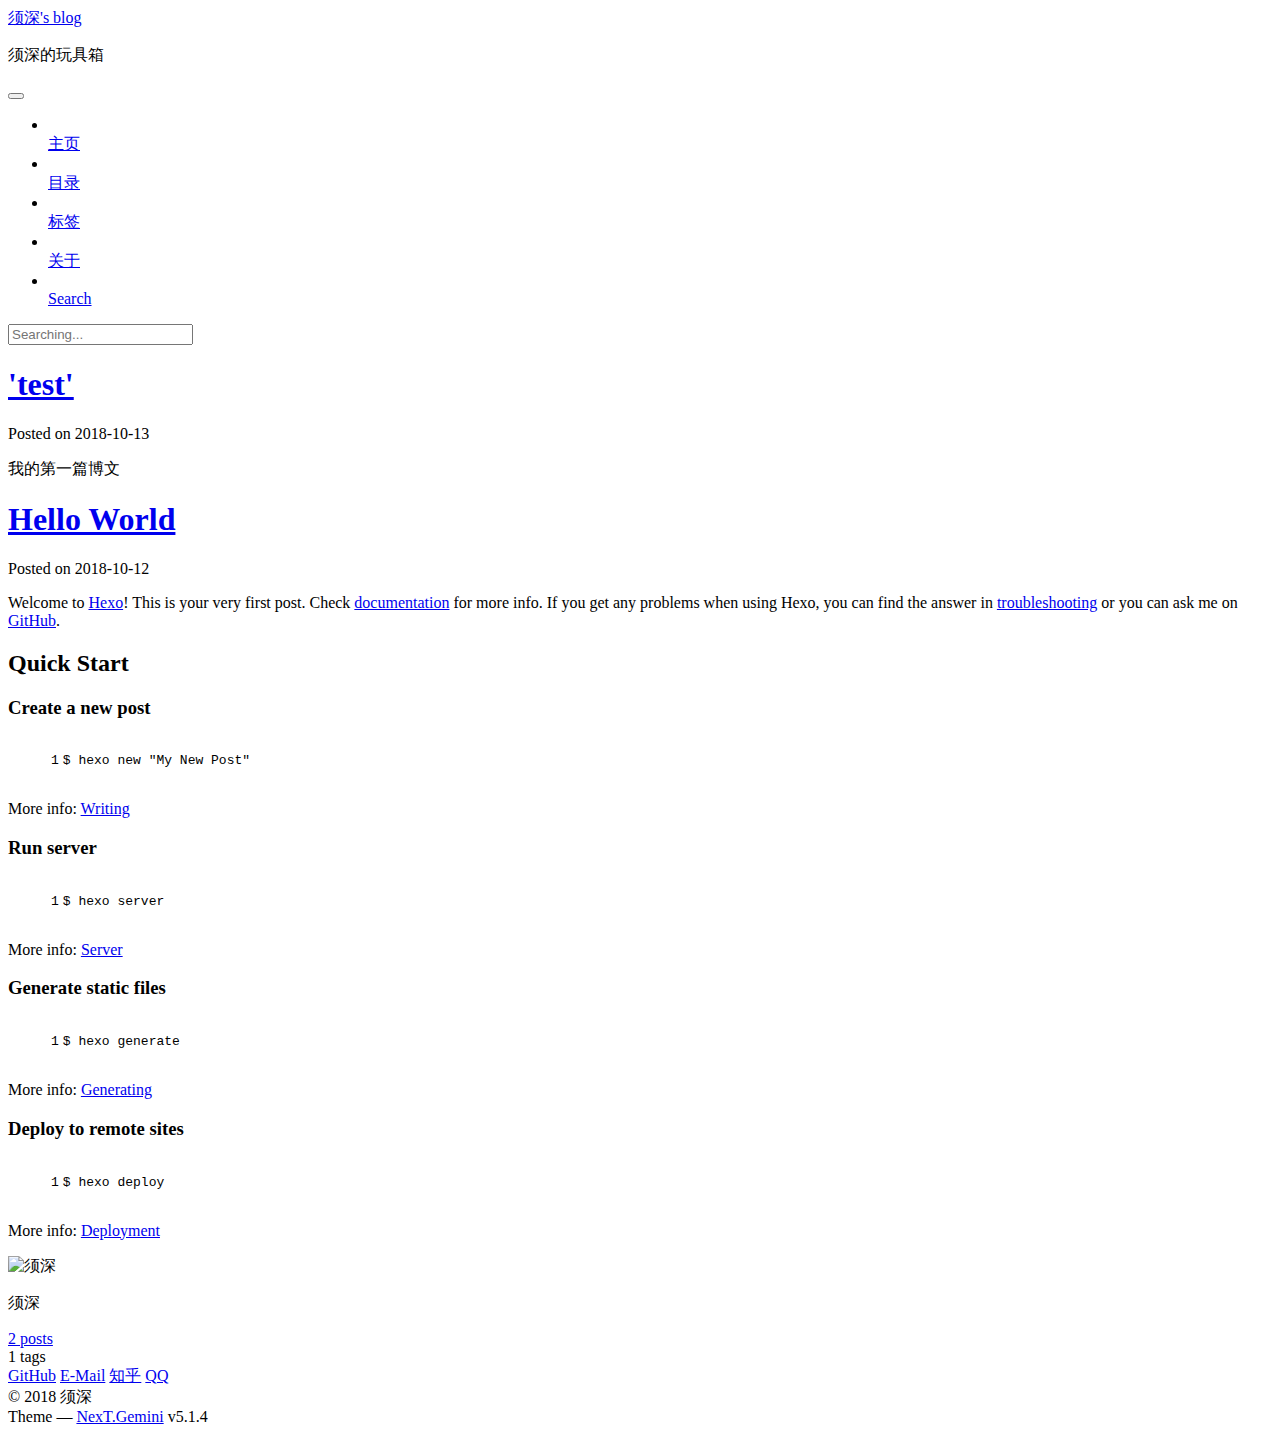
==== commit c352d45f: "Site updated: 2018-10-13 18:13:18" ====
--- a/index.html
+++ b/index.html
@@ -40,29 +40,29 @@
 
   
   
-  <link href="/lib/fancybox/source/jquery.fancybox.css?v=2.1.5" rel="stylesheet" type="text/css" />
-
-
-
-
-
-
-
-<link href="/lib/font-awesome/css/font-awesome.min.css?v=4.6.2" rel="stylesheet" type="text/css" />
-
-<link href="/css/main.css?v=5.1.4" rel="stylesheet" type="text/css" />
-
-
-  <link rel="apple-touch-icon" sizes="180x180" href="/images/apple-touch-icon-next.png?v=5.1.4">
-
-
-  <link rel="icon" type="image/png" sizes="32x32" href="/images/favicon-32x32-next.png?v=5.1.4">
-
-
-  <link rel="icon" type="image/png" sizes="16x16" href="/images/favicon-16x16-next.png?v=5.1.4">
-
-
-  <link rel="mask-icon" href="/images/logo.svg?v=5.1.4" color="#222">
+  <link href="/xushen7squ.github.me/lib/fancybox/source/jquery.fancybox.css?v=2.1.5" rel="stylesheet" type="text/css" />
+
+
+
+
+
+
+
+<link href="/xushen7squ.github.me/lib/font-awesome/css/font-awesome.min.css?v=4.6.2" rel="stylesheet" type="text/css" />
+
+<link href="/xushen7squ.github.me/css/main.css?v=5.1.4" rel="stylesheet" type="text/css" />
+
+
+  <link rel="apple-touch-icon" sizes="180x180" href="/xushen7squ.github.me/images/apple-touch-icon-next.png?v=5.1.4">
+
+
+  <link rel="icon" type="image/png" sizes="32x32" href="/xushen7squ.github.me/images/favicon-32x32-next.png?v=5.1.4">
+
+
+  <link rel="icon" type="image/png" sizes="16x16" href="/xushen7squ.github.me/images/favicon-16x16-next.png?v=5.1.4">
+
+
+  <link rel="mask-icon" href="/xushen7squ.github.me/images/logo.svg?v=5.1.4" color="#222">
 
 
 
@@ -81,7 +81,7 @@
 
 <meta property="og:type" content="website">
 <meta property="og:title" content="须深&#39;s blog">
-<meta property="og:url" content="https://xushen7squ.github.io/xushen7squ.github.me/index.html">
+<meta property="og:url" content="https://xushen7squ.github.io/index.html">
 <meta property="og:site_name" content="须深&#39;s blog">
 <meta property="og:locale" content="default">
 <meta name="twitter:card" content="summary">
@@ -92,7 +92,7 @@
 <script type="text/javascript" id="hexo.configurations">
   var NexT = window.NexT || {};
   var CONFIG = {
-    root: '/',
+    root: '/xushen7squ.github.me/',
     scheme: 'Gemini',
     version: '5.1.4',
     sidebar: {"position":"left","display":"post","offset":12,"b2t":false,"scrollpercent":false,"onmobile":false},
@@ -115,7 +115,7 @@
 
 
 
-  <link rel="canonical" href="https://xushen7squ.github.io/xushen7squ.github.me/"/>
+  <link rel="canonical" href="https://xushen7squ.github.io/"/>
 
 
 
@@ -150,7 +150,7 @@
     
 
     <div class="custom-logo-site-title">
-      <a href="/"  class="brand" rel="start">
+      <a href="/xushen7squ.github.me/"  class="brand" rel="start">
         <span class="logo-line-before"><i></i></span>
         <span class="site-title">须深's blog</span>
         <span class="logo-line-after"><i></i></span>
@@ -178,7 +178,7 @@
       
         
         <li class="menu-item menu-item-主页">
-          <a href="/" rel="section">
+          <a href="/xushen7squ.github.me/" rel="section">
             
               <i class="menu-item-icon fa fa-fw fa-home"></i> <br />
             
@@ -188,7 +188,7 @@
       
         
         <li class="menu-item menu-item-目录">
-          <a href="/categories/" rel="section">
+          <a href="/xushen7squ.github.me/categories/" rel="section">
             
               <i class="menu-item-icon fa fa-fw fa-th"></i> <br />
             
@@ -198,7 +198,7 @@
       
         
         <li class="menu-item menu-item-标签">
-          <a href="/tags/" rel="section">
+          <a href="/xushen7squ.github.me/tags/" rel="section">
             
               <i class="menu-item-icon fa fa-fw fa-tags"></i> <br />
             
@@ -208,7 +208,7 @@
       
         
         <li class="menu-item menu-item-关于">
-          <a href="/about/" rel="section">
+          <a href="/xushen7squ.github.me/about/" rel="section">
             
               <i class="menu-item-icon fa fa-fw fa-user"></i> <br />
             
@@ -288,7 +288,7 @@
     <span hidden itemprop="author" itemscope itemtype="http://schema.org/Person">
       <meta itemprop="name" content="须深">
       <meta itemprop="description" content="">
-      <meta itemprop="image" content="/images/xushen.jpg">
+      <meta itemprop="image" content="/xushen7squ.github.me/images/xushen.jpg">
     </span>
 
     <span hidden itemprop="publisher" itemscope itemtype="http://schema.org/Organization">
@@ -302,7 +302,7 @@
         
           <h1 class="post-title" itemprop="name headline">
                 
-                <a class="post-title-link" href="/2018/10/13/test/" itemprop="url">'test'</a></h1>
+                <a class="post-title-link" href="/xushen7squ.github.me/2018/10/13/test/" itemprop="url">'test'</a></h1>
         
 
         <div class="post-meta">
@@ -408,7 +408,7 @@
     <span hidden itemprop="author" itemscope itemtype="http://schema.org/Person">
       <meta itemprop="name" content="须深">
       <meta itemprop="description" content="">
-      <meta itemprop="image" content="/images/xushen.jpg">
+      <meta itemprop="image" content="/xushen7squ.github.me/images/xushen.jpg">
     </span>
 
     <span hidden itemprop="publisher" itemscope itemtype="http://schema.org/Organization">
@@ -422,7 +422,7 @@
         
           <h1 class="post-title" itemprop="name headline">
                 
-                <a class="post-title-link" href="/2018/10/12/hello-world/" itemprop="url">Hello World</a></h1>
+                <a class="post-title-link" href="/xushen7squ.github.me/2018/10/12/hello-world/" itemprop="url">Hello World</a></h1>
         
 
         <div class="post-meta">
@@ -554,7 +554,7 @@
           <div class="site-author motion-element" itemprop="author" itemscope itemtype="http://schema.org/Person">
             
               <img class="site-author-image" itemprop="image"
-                src="/images/xushen.jpg"
+                src="/xushen7squ.github.me/images/xushen.jpg"
                 alt="须深" />
             
               <p class="site-author-name" itemprop="name">须深</p>
@@ -566,7 +566,7 @@
             
               <div class="site-state-item site-state-posts">
               
-                <a href="/archives">
+                <a href="/xushen7squ.github.me/archives">
               
                   <span class="site-state-item-count">2</span>
                   <span class="site-state-item-name">posts</span>
@@ -719,60 +719,60 @@
 
   
   
-    <script type="text/javascript" src="/lib/jquery/index.js?v=2.1.3"></script>
-  
-
-  
-  
-    <script type="text/javascript" src="/lib/fastclick/lib/fastclick.min.js?v=1.0.6"></script>
-  
-
-  
-  
-    <script type="text/javascript" src="/lib/jquery_lazyload/jquery.lazyload.js?v=1.9.7"></script>
-  
-
-  
-  
-    <script type="text/javascript" src="/lib/velocity/velocity.min.js?v=1.2.1"></script>
-  
-
-  
-  
-    <script type="text/javascript" src="/lib/velocity/velocity.ui.min.js?v=1.2.1"></script>
-  
-
-  
-  
-    <script type="text/javascript" src="/lib/fancybox/source/jquery.fancybox.pack.js?v=2.1.5"></script>
-  
-
-
-  
-
-
-  <script type="text/javascript" src="/js/src/utils.js?v=5.1.4"></script>
-
-  <script type="text/javascript" src="/js/src/motion.js?v=5.1.4"></script>
-
-
-
-  
-  
-
-
-  <script type="text/javascript" src="/js/src/affix.js?v=5.1.4"></script>
-
-  <script type="text/javascript" src="/js/src/schemes/pisces.js?v=5.1.4"></script>
-
-
-
-  
-
-  
-
-
-  <script type="text/javascript" src="/js/src/bootstrap.js?v=5.1.4"></script>
+    <script type="text/javascript" src="/xushen7squ.github.me/lib/jquery/index.js?v=2.1.3"></script>
+  
+
+  
+  
+    <script type="text/javascript" src="/xushen7squ.github.me/lib/fastclick/lib/fastclick.min.js?v=1.0.6"></script>
+  
+
+  
+  
+    <script type="text/javascript" src="/xushen7squ.github.me/lib/jquery_lazyload/jquery.lazyload.js?v=1.9.7"></script>
+  
+
+  
+  
+    <script type="text/javascript" src="/xushen7squ.github.me/lib/velocity/velocity.min.js?v=1.2.1"></script>
+  
+
+  
+  
+    <script type="text/javascript" src="/xushen7squ.github.me/lib/velocity/velocity.ui.min.js?v=1.2.1"></script>
+  
+
+  
+  
+    <script type="text/javascript" src="/xushen7squ.github.me/lib/fancybox/source/jquery.fancybox.pack.js?v=2.1.5"></script>
+  
+
+
+  
+
+
+  <script type="text/javascript" src="/xushen7squ.github.me/js/src/utils.js?v=5.1.4"></script>
+
+  <script type="text/javascript" src="/xushen7squ.github.me/js/src/motion.js?v=5.1.4"></script>
+
+
+
+  
+  
+
+
+  <script type="text/javascript" src="/xushen7squ.github.me/js/src/affix.js?v=5.1.4"></script>
+
+  <script type="text/javascript" src="/xushen7squ.github.me/js/src/schemes/pisces.js?v=5.1.4"></script>
+
+
+
+  
+
+  
+
+
+  <script type="text/javascript" src="/xushen7squ.github.me/js/src/bootstrap.js?v=5.1.4"></script>
 
 
 
@@ -835,7 +835,7 @@
     } else if (/json$/i.test(search_path)) {
       isXml = false;
     }
-    var path = "/" + search_path;
+    var path = "/xushen7squ.github.me/" + search_path;
     // monitor main search box;
 
     var onPopupClose = function (e) {
